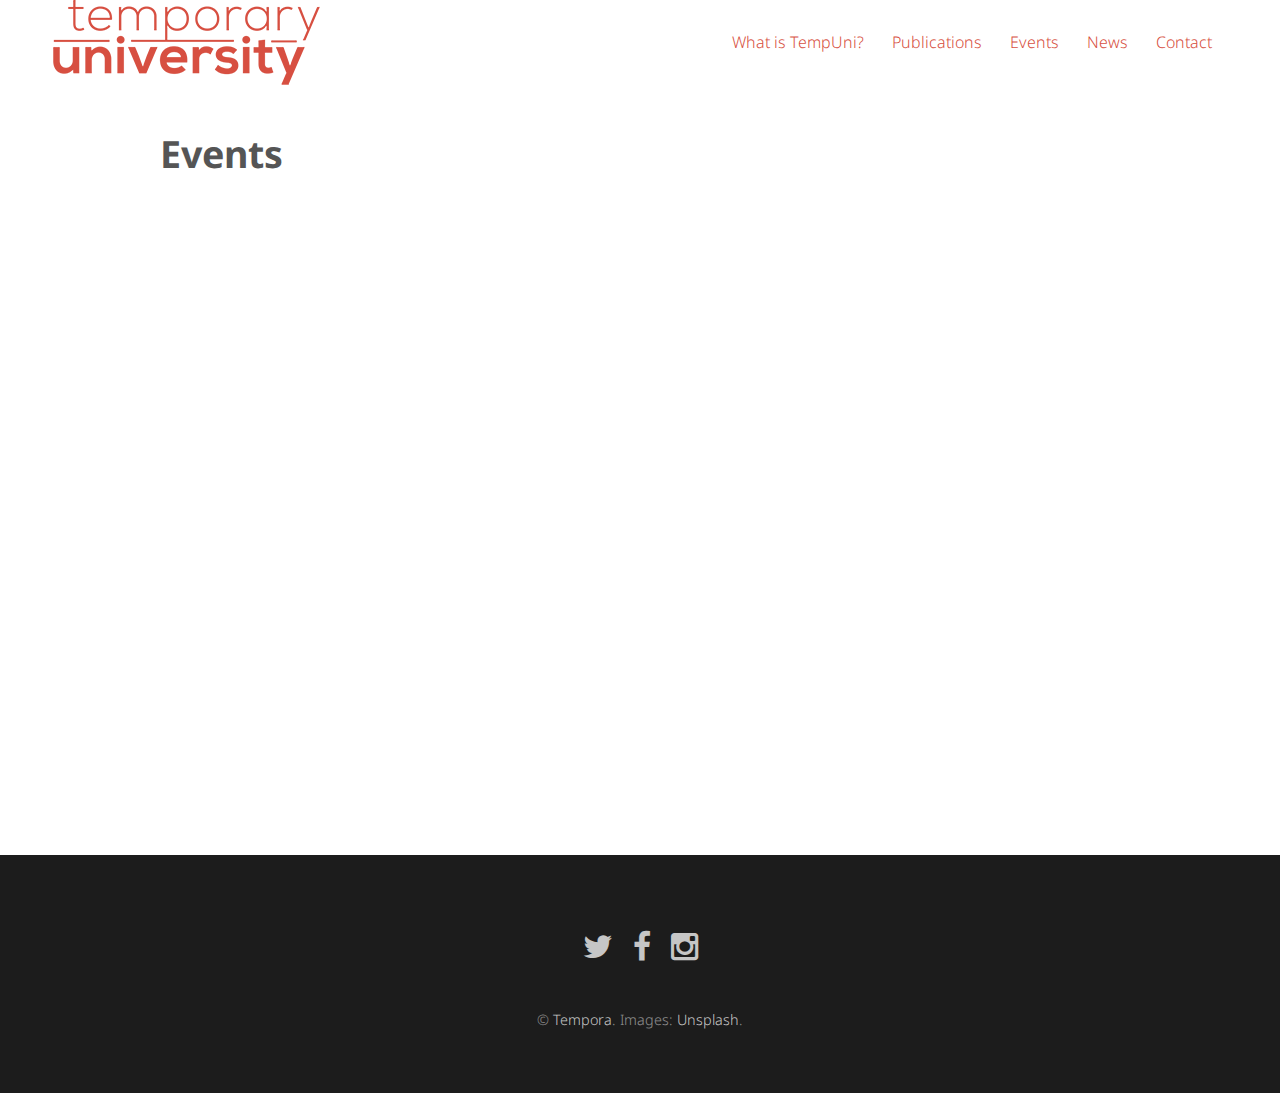
==== events.html @ 30e392e6 "Add Draft Page" ====
<!DOCTYPE HTML>
<!--
	Binary by TEMPLATED
	templated.co @templatedco
	Released for free under the Creative Commons Attribution 3.0 license (templated.co/license)
-->
<html>
	<head>
		<title>Temporary University</title>
		<meta charset="utf-8" />
		<meta name="viewport" content="width=device-width, initial-scale=1" />
		<link href="https://fonts.googleapis.com/css?family=Droid+Sans" rel="stylesheet" />
		<link rel="stylesheet" href="assets/css/main.css" />
	</head>
	<body>

		<!-- Header -->
			<header id="header">
				<a href="index.html" class="logo">
					<img src="images/logo.png" alt="" />
				</a>
				<nav>
					<a href="index.html">What is TempUni?</a>
					<a href="generic.html">Publications</a>
					<a href="events.html">Events</a>
					<a href="generic.html">News</a>
					<a href="generic.html">Contact</a>
					<!-- <a href="#menu">Menu</a> -->
				</nav>
			</header>

		<!-- Nav -->
			<nav id="menu">
				<ul class="links">
					<li><a href="index.html">Home</a></li>
					<li><a href="generic.html">Generic</a></li>
					<li><a href="elements.html">Elements</a></li>
				</ul>
			</nav>

		<!-- Main -->
			<section id="main">
				<div class="inner">
					<header>
						<h1>Events</h1>
					</header>
					<iframe src="https://calendar.google.com/calendar/embed?src=temporary.university%40gmail.com&ctz=Europe/Berlin" style="border: 0" width="100%" height="600" frameborder="0" scrolling="no"></iframe>
				</div>
			</section>

		<!-- Footer -->
			<footer id="footer">
				<ul class="icons">
					<li><a href="#" class="icon fa-twitter"><span class="label">Twitter</span></a></li>
					<li><a href="#" class="icon fa-facebook"><span class="label">Facebook</span></a></li>
					<li><a href="#" class="icon fa-instagram"><span class="label">Instagram</span></a></li>
				</ul>
				<div class="copyright">
					&copy; <a href="https://www.temporaryuniversity.com">Tempora</a>. Images: <a href="https://unsplash.com">Unsplash</a>.
				</div>
			</footer>

		<!-- Scripts -->
			<script src="assets/js/jquery.min.js"></script>
			<script src="assets/js/jquery.scrolly.min.js"></script>
			<script src="assets/js/skel.min.js"></script>
			<script src="assets/js/util.js"></script>
			<script src="assets/js/main.js"></script>

	</body>
</html>
---- assets/css/main.css ----
@charset "UTF-8";
@import url(font-awesome.min.css);
@import url("https://fonts.googleapis.com/css?family=Lato:300,700,300italic,700italic");

/*
	Binary by TEMPLATED
	templated.co @templatedco
	Released for free under the Creative Commons Attribution 3.0 license (templated.co/license)
*/

/* Reset */

	html, body, div, span, applet, object, iframe, h1, h2, h3, h4, h5, h6, p, blockquote, pre, a, abbr, acronym, address, big, cite, code, del, dfn, em, img, ins, kbd, q, s, samp, small, strike, strong, sub, sup, tt, var, b, u, i, center, dl, dt, dd, ol, ul, li, fieldset, form, label, legend, table, caption, tbody, tfoot, thead, tr, th, td, article, aside, canvas, details, embed, figure, figcaption, footer, header, hgroup, menu, nav, output, ruby, section, summary, time, mark, audio, video {
		margin: 0;
		padding: 0;
		border: 0;
		font-size: 100%;
		font: inherit;
		vertical-align: baseline;
	}

	article, aside, details, figcaption, figure, footer, header, hgroup, menu, nav, section {
		display: block;
	}

	body {
		line-height: 1;
	}

	ol, ul {
		list-style: none;
	}

	blockquote, q {
		quotes: none;
	}

	blockquote:before, blockquote:after, q:before, q:after {
		content: '';
		content: none;
	}

	table {
		border-collapse: collapse;
		border-spacing: 0;
	}

	body {
		-webkit-text-size-adjust: none;
	}

/* Box Model */

	*, *:before, *:after {
		-moz-box-sizing: border-box;
		-webkit-box-sizing: border-box;
		box-sizing: border-box;
	}

/* Containers */

	.container {
		margin-left: auto;
		margin-right: auto;
	}

	.container.\31 25\25 {
		width: 100%;
		max-width: 100em;
		min-width: 80em;
	}

	.container.\37 5\25 {
		width: 60em;
	}

	.container.\35 0\25 {
		width: 40em;
	}

	.container.\32 5\25 {
		width: 20em;
	}

	.container {
		width: 80em;
	}

	@media screen and (max-width: 1680px) {

		.container.\31 25\25 {
			width: 100%;
			max-width: 100em;
			min-width: 80em;
		}

		.container.\37 5\25 {
			width: 60em;
		}

		.container.\35 0\25 {
			width: 40em;
		}

		.container.\32 5\25 {
			width: 20em;
		}

		.container {
			width: 80em;
		}

	}

	@media screen and (max-width: 1280px) {

		.container.\31 25\25 {
			width: 100%;
			max-width: 81.25em;
			min-width: 65em;
		}

		.container.\37 5\25 {
			width: 48.75em;
		}

		.container.\35 0\25 {
			width: 32.5em;
		}

		.container.\32 5\25 {
			width: 16.25em;
		}

		.container {
			width: 65em;
		}

	}

	@media screen and (max-width: 980px) {

		.container.\31 25\25 {
			width: 100%;
			max-width: 112.5%;
			min-width: 90%;
		}

		.container.\37 5\25 {
			width: 67.5%;
		}

		.container.\35 0\25 {
			width: 45%;
		}

		.container.\32 5\25 {
			width: 22.5%;
		}

		.container {
			width: 90%;
		}

	}

	@media screen and (max-width: 736px) {

		.container.\31 25\25 {
			width: 100%;
			max-width: 112.5%;
			min-width: 90%;
		}

		.container.\37 5\25 {
			width: 67.5%;
		}

		.container.\35 0\25 {
			width: 45%;
		}

		.container.\32 5\25 {
			width: 22.5%;
		}

		.container {
			width: 90% !important;
		}

	}

	@media screen and (max-width: 480px) {

		.container.\31 25\25 {
			width: 100%;
			max-width: 112.5%;
			min-width: 90%;
		}

		.container.\37 5\25 {
			width: 67.5%;
		}

		.container.\35 0\25 {
			width: 45%;
		}

		.container.\32 5\25 {
			width: 22.5%;
		}

		.container {
			width: 90% !important;
		}

	}

/* Grid */

	.row {
		border-bottom: solid 1px transparent;
		-moz-box-sizing: border-box;
		-webkit-box-sizing: border-box;
		box-sizing: border-box;
	}

	.row > * {
		float: left;
		-moz-box-sizing: border-box;
		-webkit-box-sizing: border-box;
		box-sizing: border-box;
	}

	.row:after, .row:before {
		content: '';
		display: block;
		clear: both;
		height: 0;
	}

	.row.uniform > * > :first-child {
		margin-top: 0;
	}

	.row.uniform > * > :last-child {
		margin-bottom: 0;
	}

	.row.\30 \25 > * {
		padding: 0 0 0 0em;
	}

	.row.\30 \25 {
		margin: 0 0 -1px 0em;
	}

	.row.uniform.\30 \25 > * {
		padding: 0em 0 0 0em;
	}

	.row.uniform.\30 \25 {
		margin: 0em 0 -1px 0em;
	}

	.row > * {
		padding: 0 0 0 2em;
	}

	.row {
		margin: 0 0 -1px -2em;
	}

	.row.uniform > * {
		padding: 2em 0 0 2em;
	}

	.row.uniform {
		margin: -2em 0 -1px -2em;
	}

	.row.\32 00\25 > * {
		padding: 0 0 0 4em;
	}

	.row.\32 00\25 {
		margin: 0 0 -1px -4em;
	}

	.row.uniform.\32 00\25 > * {
		padding: 4em 0 0 4em;
	}

	.row.uniform.\32 00\25 {
		margin: -4em 0 -1px -4em;
	}

	.row.\31 50\25 > * {
		padding: 0 0 0 3em;
	}

	.row.\31 50\25 {
		margin: 0 0 -1px -3em;
	}

	.row.uniform.\31 50\25 > * {
		padding: 3em 0 0 3em;
	}

	.row.uniform.\31 50\25 {
		margin: -3em 0 -1px -3em;
	}

	.row.\35 0\25 > * {
		padding: 0 0 0 1em;
	}

	.row.\35 0\25 {
		margin: 0 0 -1px -1em;
	}

	.row.uniform.\35 0\25 > * {
		padding: 1em 0 0 1em;
	}

	.row.uniform.\35 0\25 {
		margin: -1em 0 -1px -1em;
	}

	.row.\32 5\25 > * {
		padding: 0 0 0 0.5em;
	}

	.row.\32 5\25 {
		margin: 0 0 -1px -0.5em;
	}

	.row.uniform.\32 5\25 > * {
		padding: 0.5em 0 0 0.5em;
	}

	.row.uniform.\32 5\25 {
		margin: -0.5em 0 -1px -0.5em;
	}

	.\31 2u, .\31 2u\24 {
		width: 100%;
		clear: none;
		margin-left: 0;
	}

	.\31 1u, .\31 1u\24 {
		width: 91.6666666667%;
		clear: none;
		margin-left: 0;
	}

	.\31 0u, .\31 0u\24 {
		width: 83.3333333333%;
		clear: none;
		margin-left: 0;
	}

	.\39 u, .\39 u\24 {
		width: 75%;
		clear: none;
		margin-left: 0;
	}

	.\38 u, .\38 u\24 {
		width: 66.6666666667%;
		clear: none;
		margin-left: 0;
	}

	.\37 u, .\37 u\24 {
		width: 58.3333333333%;
		clear: none;
		margin-left: 0;
	}

	.\36 u, .\36 u\24 {
		width: 50%;
		clear: none;
		margin-left: 0;
	}

	.\35 u, .\35 u\24 {
		width: 41.6666666667%;
		clear: none;
		margin-left: 0;
	}

	.\34 u, .\34 u\24 {
		width: 33.3333333333%;
		clear: none;
		margin-left: 0;
	}

	.\33 u, .\33 u\24 {
		width: 25%;
		clear: none;
		margin-left: 0;
	}

	.\32 u, .\32 u\24 {
		width: 16.6666666667%;
		clear: none;
		margin-left: 0;
	}

	.\31 u, .\31 u\24 {
		width: 8.3333333333%;
		clear: none;
		margin-left: 0;
	}

	.\31 2u\24 + *,
	.\31 1u\24 + *,
	.\31 0u\24 + *,
	.\39 u\24 + *,
	.\38 u\24 + *,
	.\37 u\24 + *,
	.\36 u\24 + *,
	.\35 u\24 + *,
	.\34 u\24 + *,
	.\33 u\24 + *,
	.\32 u\24 + *,
	.\31 u\24 + * {
		clear: left;
	}

	.\-11u {
		margin-left: 91.66667%;
	}

	.\-10u {
		margin-left: 83.33333%;
	}

	.\-9u {
		margin-left: 75%;
	}

	.\-8u {
		margin-left: 66.66667%;
	}

	.\-7u {
		margin-left: 58.33333%;
	}

	.\-6u {
		margin-left: 50%;
	}

	.\-5u {
		margin-left: 41.66667%;
	}

	.\-4u {
		margin-left: 33.33333%;
	}

	.\-3u {
		margin-left: 25%;
	}

	.\-2u {
		margin-left: 16.66667%;
	}

	.\-1u {
		margin-left: 8.33333%;
	}

	@media screen and (max-width: 1680px) {

		.row > * {
			padding: 0 0 0 2em;
		}

		.row {
			margin: 0 0 -1px -2em;
		}

		.row.uniform > * {
			padding: 2em 0 0 2em;
		}

		.row.uniform {
			margin: -2em 0 -1px -2em;
		}

		.row.\32 00\25 > * {
			padding: 0 0 0 4em;
		}

		.row.\32 00\25 {
			margin: 0 0 -1px -4em;
		}

		.row.uniform.\32 00\25 > * {
			padding: 4em 0 0 4em;
		}

		.row.uniform.\32 00\25 {
			margin: -4em 0 -1px -4em;
		}

		.row.\31 50\25 > * {
			padding: 0 0 0 3em;
		}

		.row.\31 50\25 {
			margin: 0 0 -1px -3em;
		}

		.row.uniform.\31 50\25 > * {
			padding: 3em 0 0 3em;
		}

		.row.uniform.\31 50\25 {
			margin: -3em 0 -1px -3em;
		}

		.row.\35 0\25 > * {
			padding: 0 0 0 1em;
		}

		.row.\35 0\25 {
			margin: 0 0 -1px -1em;
		}

		.row.uniform.\35 0\25 > * {
			padding: 1em 0 0 1em;
		}

		.row.uniform.\35 0\25 {
			margin: -1em 0 -1px -1em;
		}

		.row.\32 5\25 > * {
			padding: 0 0 0 0.5em;
		}

		.row.\32 5\25 {
			margin: 0 0 -1px -0.5em;
		}

		.row.uniform.\32 5\25 > * {
			padding: 0.5em 0 0 0.5em;
		}

		.row.uniform.\32 5\25 {
			margin: -0.5em 0 -1px -0.5em;
		}

		.\31 2u\28xlarge\29, .\31 2u\24\28xlarge\29 {
			width: 100%;
			clear: none;
			margin-left: 0;
		}

		.\31 1u\28xlarge\29, .\31 1u\24\28xlarge\29 {
			width: 91.6666666667%;
			clear: none;
			margin-left: 0;
		}

		.\31 0u\28xlarge\29, .\31 0u\24\28xlarge\29 {
			width: 83.3333333333%;
			clear: none;
			margin-left: 0;
		}

		.\39 u\28xlarge\29, .\39 u\24\28xlarge\29 {
			width: 75%;
			clear: none;
			margin-left: 0;
		}

		.\38 u\28xlarge\29, .\38 u\24\28xlarge\29 {
			width: 66.6666666667%;
			clear: none;
			margin-left: 0;
		}

		.\37 u\28xlarge\29, .\37 u\24\28xlarge\29 {
			width: 58.3333333333%;
			clear: none;
			margin-left: 0;
		}

		.\36 u\28xlarge\29, .\36 u\24\28xlarge\29 {
			width: 50%;
			clear: none;
			margin-left: 0;
		}

		.\35 u\28xlarge\29, .\35 u\24\28xlarge\29 {
			width: 41.6666666667%;
			clear: none;
			margin-left: 0;
		}

		.\34 u\28xlarge\29, .\34 u\24\28xlarge\29 {
			width: 33.3333333333%;
			clear: none;
			margin-left: 0;
		}

		.\33 u\28xlarge\29, .\33 u\24\28xlarge\29 {
			width: 25%;
			clear: none;
			margin-left: 0;
		}

		.\32 u\28xlarge\29, .\32 u\24\28xlarge\29 {
			width: 16.6666666667%;
			clear: none;
			margin-left: 0;
		}

		.\31 u\28xlarge\29, .\31 u\24\28xlarge\29 {
			width: 8.3333333333%;
			clear: none;
			margin-left: 0;
		}

		.\31 2u\24\28xlarge\29 + *,
		.\31 1u\24\28xlarge\29 + *,
		.\31 0u\24\28xlarge\29 + *,
		.\39 u\24\28xlarge\29 + *,
		.\38 u\24\28xlarge\29 + *,
		.\37 u\24\28xlarge\29 + *,
		.\36 u\24\28xlarge\29 + *,
		.\35 u\24\28xlarge\29 + *,
		.\34 u\24\28xlarge\29 + *,
		.\33 u\24\28xlarge\29 + *,
		.\32 u\24\28xlarge\29 + *,
		.\31 u\24\28xlarge\29 + * {
			clear: left;
		}

		.\-11u\28xlarge\29 {
			margin-left: 91.66667%;
		}

		.\-10u\28xlarge\29 {
			margin-left: 83.33333%;
		}

		.\-9u\28xlarge\29 {
			margin-left: 75%;
		}

		.\-8u\28xlarge\29 {
			margin-left: 66.66667%;
		}

		.\-7u\28xlarge\29 {
			margin-left: 58.33333%;
		}

		.\-6u\28xlarge\29 {
			margin-left: 50%;
		}

		.\-5u\28xlarge\29 {
			margin-left: 41.66667%;
		}

		.\-4u\28xlarge\29 {
			margin-left: 33.33333%;
		}

		.\-3u\28xlarge\29 {
			margin-left: 25%;
		}

		.\-2u\28xlarge\29 {
			margin-left: 16.66667%;
		}

		.\-1u\28xlarge\29 {
			margin-left: 8.33333%;
		}

	}

	@media screen and (max-width: 1280px) {

		.row > * {
			padding: 0 0 0 1.5em;
		}

		.row {
			margin: 0 0 -1px -1.5em;
		}

		.row.uniform > * {
			padding: 1.5em 0 0 1.5em;
		}

		.row.uniform {
			margin: -1.5em 0 -1px -1.5em;
		}

		.row.\32 00\25 > * {
			padding: 0 0 0 3em;
		}

		.row.\32 00\25 {
			margin: 0 0 -1px -3em;
		}

		.row.uniform.\32 00\25 > * {
			padding: 3em 0 0 3em;
		}

		.row.uniform.\32 00\25 {
			margin: -3em 0 -1px -3em;
		}

		.row.\31 50\25 > * {
			padding: 0 0 0 2.25em;
		}

		.row.\31 50\25 {
			margin: 0 0 -1px -2.25em;
		}

		.row.uniform.\31 50\25 > * {
			padding: 2.25em 0 0 2.25em;
		}

		.row.uniform.\31 50\25 {
			margin: -2.25em 0 -1px -2.25em;
		}

		.row.\35 0\25 > * {
			padding: 0 0 0 0.75em;
		}

		.row.\35 0\25 {
			margin: 0 0 -1px -0.75em;
		}

		.row.uniform.\35 0\25 > * {
			padding: 0.75em 0 0 0.75em;
		}

		.row.uniform.\35 0\25 {
			margin: -0.75em 0 -1px -0.75em;
		}

		.row.\32 5\25 > * {
			padding: 0 0 0 0.375em;
		}

		.row.\32 5\25 {
			margin: 0 0 -1px -0.375em;
		}

		.row.uniform.\32 5\25 > * {
			padding: 0.375em 0 0 0.375em;
		}

		.row.uniform.\32 5\25 {
			margin: -0.375em 0 -1px -0.375em;
		}

		.\31 2u\28large\29, .\31 2u\24\28large\29 {
			width: 100%;
			clear: none;
			margin-left: 0;
		}

		.\31 1u\28large\29, .\31 1u\24\28large\29 {
			width: 91.6666666667%;
			clear: none;
			margin-left: 0;
		}

		.\31 0u\28large\29, .\31 0u\24\28large\29 {
			width: 83.3333333333%;
			clear: none;
			margin-left: 0;
		}

		.\39 u\28large\29, .\39 u\24\28large\29 {
			width: 75%;
			clear: none;
			margin-left: 0;
		}

		.\38 u\28large\29, .\38 u\24\28large\29 {
			width: 66.6666666667%;
			clear: none;
			margin-left: 0;
		}

		.\37 u\28large\29, .\37 u\24\28large\29 {
			width: 58.3333333333%;
			clear: none;
			margin-left: 0;
		}

		.\36 u\28large\29, .\36 u\24\28large\29 {
			width: 50%;
			clear: none;
			margin-left: 0;
		}

		.\35 u\28large\29, .\35 u\24\28large\29 {
			width: 41.6666666667%;
			clear: none;
			margin-left: 0;
		}

		.\34 u\28large\29, .\34 u\24\28large\29 {
			width: 33.3333333333%;
			clear: none;
			margin-left: 0;
		}

		.\33 u\28large\29, .\33 u\24\28large\29 {
			width: 25%;
			clear: none;
			margin-left: 0;
		}

		.\32 u\28large\29, .\32 u\24\28large\29 {
			width: 16.6666666667%;
			clear: none;
			margin-left: 0;
		}

		.\31 u\28large\29, .\31 u\24\28large\29 {
			width: 8.3333333333%;
			clear: none;
			margin-left: 0;
		}

		.\31 2u\24\28large\29 + *,
		.\31 1u\24\28large\29 + *,
		.\31 0u\24\28large\29 + *,
		.\39 u\24\28large\29 + *,
		.\38 u\24\28large\29 + *,
		.\37 u\24\28large\29 + *,
		.\36 u\24\28large\29 + *,
		.\35 u\24\28large\29 + *,
		.\34 u\24\28large\29 + *,
		.\33 u\24\28large\29 + *,
		.\32 u\24\28large\29 + *,
		.\31 u\24\28large\29 + * {
			clear: left;
		}

		.\-11u\28large\29 {
			margin-left: 91.66667%;
		}

		.\-10u\28large\29 {
			margin-left: 83.33333%;
		}

		.\-9u\28large\29 {
			margin-left: 75%;
		}

		.\-8u\28large\29 {
			margin-left: 66.66667%;
		}

		.\-7u\28large\29 {
			margin-left: 58.33333%;
		}

		.\-6u\28large\29 {
			margin-left: 50%;
		}

		.\-5u\28large\29 {
			margin-left: 41.66667%;
		}

		.\-4u\28large\29 {
			margin-left: 33.33333%;
		}

		.\-3u\28large\29 {
			margin-left: 25%;
		}

		.\-2u\28large\29 {
			margin-left: 16.66667%;
		}

		.\-1u\28large\29 {
			margin-left: 8.33333%;
		}

	}

	@media screen and (max-width: 980px) {

		.row > * {
			padding: 0 0 0 1.5em;
		}

		.row {
			margin: 0 0 -1px -1.5em;
		}

		.row.uniform > * {
			padding: 1.5em 0 0 1.5em;
		}

		.row.uniform {
			margin: -1.5em 0 -1px -1.5em;
		}

		.row.\32 00\25 > * {
			padding: 0 0 0 3em;
		}

		.row.\32 00\25 {
			margin: 0 0 -1px -3em;
		}

		.row.uniform.\32 00\25 > * {
			padding: 3em 0 0 3em;
		}

		.row.uniform.\32 00\25 {
			margin: -3em 0 -1px -3em;
		}

		.row.\31 50\25 > * {
			padding: 0 0 0 2.25em;
		}

		.row.\31 50\25 {
			margin: 0 0 -1px -2.25em;
		}

		.row.uniform.\31 50\25 > * {
			padding: 2.25em 0 0 2.25em;
		}

		.row.uniform.\31 50\25 {
			margin: -2.25em 0 -1px -2.25em;
		}

		.row.\35 0\25 > * {
			padding: 0 0 0 0.75em;
		}

		.row.\35 0\25 {
			margin: 0 0 -1px -0.75em;
		}

		.row.uniform.\35 0\25 > * {
			padding: 0.75em 0 0 0.75em;
		}

		.row.uniform.\35 0\25 {
			margin: -0.75em 0 -1px -0.75em;
		}

		.row.\32 5\25 > * {
			padding: 0 0 0 0.375em;
		}

		.row.\32 5\25 {
			margin: 0 0 -1px -0.375em;
		}

		.row.uniform.\32 5\25 > * {
			padding: 0.375em 0 0 0.375em;
		}

		.row.uniform.\32 5\25 {
			margin: -0.375em 0 -1px -0.375em;
		}

		.\31 2u\28medium\29, .\31 2u\24\28medium\29 {
			width: 100%;
			clear: none;
			margin-left: 0;
		}

		.\31 1u\28medium\29, .\31 1u\24\28medium\29 {
			width: 91.6666666667%;
			clear: none;
			margin-left: 0;
		}

		.\31 0u\28medium\29, .\31 0u\24\28medium\29 {
			width: 83.3333333333%;
			clear: none;
			margin-left: 0;
		}

		.\39 u\28medium\29, .\39 u\24\28medium\29 {
			width: 75%;
			clear: none;
			margin-left: 0;
		}

		.\38 u\28medium\29, .\38 u\24\28medium\29 {
			width: 66.6666666667%;
			clear: none;
			margin-left: 0;
		}

		.\37 u\28medium\29, .\37 u\24\28medium\29 {
			width: 58.3333333333%;
			clear: none;
			margin-left: 0;
		}

		.\36 u\28medium\29, .\36 u\24\28medium\29 {
			width: 50%;
			clear: none;
			margin-left: 0;
		}

		.\35 u\28medium\29, .\35 u\24\28medium\29 {
			width: 41.6666666667%;
			clear: none;
			margin-left: 0;
		}

		.\34 u\28medium\29, .\34 u\24\28medium\29 {
			width: 33.3333333333%;
			clear: none;
			margin-left: 0;
		}

		.\33 u\28medium\29, .\33 u\24\28medium\29 {
			width: 25%;
			clear: none;
			margin-left: 0;
		}

		.\32 u\28medium\29, .\32 u\24\28medium\29 {
			width: 16.6666666667%;
			clear: none;
			margin-left: 0;
		}

		.\31 u\28medium\29, .\31 u\24\28medium\29 {
			width: 8.3333333333%;
			clear: none;
			margin-left: 0;
		}

		.\31 2u\24\28medium\29 + *,
		.\31 1u\24\28medium\29 + *,
		.\31 0u\24\28medium\29 + *,
		.\39 u\24\28medium\29 + *,
		.\38 u\24\28medium\29 + *,
		.\37 u\24\28medium\29 + *,
		.\36 u\24\28medium\29 + *,
		.\35 u\24\28medium\29 + *,
		.\34 u\24\28medium\29 + *,
		.\33 u\24\28medium\29 + *,
		.\32 u\24\28medium\29 + *,
		.\31 u\24\28medium\29 + * {
			clear: left;
		}

		.\-11u\28medium\29 {
			margin-left: 91.66667%;
		}

		.\-10u\28medium\29 {
			margin-left: 83.33333%;
		}

		.\-9u\28medium\29 {
			margin-left: 75%;
		}

		.\-8u\28medium\29 {
			margin-left: 66.66667%;
		}

		.\-7u\28medium\29 {
			margin-left: 58.33333%;
		}

		.\-6u\28medium\29 {
			margin-left: 50%;
		}

		.\-5u\28medium\29 {
			margin-left: 41.66667%;
		}

		.\-4u\28medium\29 {
			margin-left: 33.33333%;
		}

		.\-3u\28medium\29 {
			margin-left: 25%;
		}

		.\-2u\28medium\29 {
			margin-left: 16.66667%;
		}

		.\-1u\28medium\29 {
			margin-left: 8.33333%;
		}

	}

	@media screen and (max-width: 736px) {

		.row > * {
			padding: 0 0 0 1.25em;
		}

		.row {
			margin: 0 0 -1px -1.25em;
		}

		.row.uniform > * {
			padding: 1.25em 0 0 1.25em;
		}

		.row.uniform {
			margin: -1.25em 0 -1px -1.25em;
		}

		.row.\32 00\25 > * {
			padding: 0 0 0 2.5em;
		}

		.row.\32 00\25 {
			margin: 0 0 -1px -2.5em;
		}

		.row.uniform.\32 00\25 > * {
			padding: 2.5em 0 0 2.5em;
		}

		.row.uniform.\32 00\25 {
			margin: -2.5em 0 -1px -2.5em;
		}

		.row.\31 50\25 > * {
			padding: 0 0 0 1.875em;
		}

		.row.\31 50\25 {
			margin: 0 0 -1px -1.875em;
		}

		.row.uniform.\31 50\25 > * {
			padding: 1.875em 0 0 1.875em;
		}

		.row.uniform.\31 50\25 {
			margin: -1.875em 0 -1px -1.875em;
		}

		.row.\35 0\25 > * {
			padding: 0 0 0 0.625em;
		}

		.row.\35 0\25 {
			margin: 0 0 -1px -0.625em;
		}

		.row.uniform.\35 0\25 > * {
			padding: 0.625em 0 0 0.625em;
		}

		.row.uniform.\35 0\25 {
			margin: -0.625em 0 -1px -0.625em;
		}

		.row.\32 5\25 > * {
			padding: 0 0 0 0.3125em;
		}

		.row.\32 5\25 {
			margin: 0 0 -1px -0.3125em;
		}

		.row.uniform.\32 5\25 > * {
			padding: 0.3125em 0 0 0.3125em;
		}

		.row.uniform.\32 5\25 {
			margin: -0.3125em 0 -1px -0.3125em;
		}

		.\31 2u\28small\29, .\31 2u\24\28small\29 {
			width: 100%;
			clear: none;
			margin-left: 0;
		}

		.\31 1u\28small\29, .\31 1u\24\28small\29 {
			width: 91.6666666667%;
			clear: none;
			margin-left: 0;
		}

		.\31 0u\28small\29, .\31 0u\24\28small\29 {
			width: 83.3333333333%;
			clear: none;
			margin-left: 0;
		}

		.\39 u\28small\29, .\39 u\24\28small\29 {
			width: 75%;
			clear: none;
			margin-left: 0;
		}

		.\38 u\28small\29, .\38 u\24\28small\29 {
			width: 66.6666666667%;
			clear: none;
			margin-left: 0;
		}

		.\37 u\28small\29, .\37 u\24\28small\29 {
			width: 58.3333333333%;
			clear: none;
			margin-left: 0;
		}

		.\36 u\28small\29, .\36 u\24\28small\29 {
			width: 50%;
			clear: none;
			margin-left: 0;
		}

		.\35 u\28small\29, .\35 u\24\28small\29 {
			width: 41.6666666667%;
			clear: none;
			margin-left: 0;
		}

		.\34 u\28small\29, .\34 u\24\28small\29 {
			width: 33.3333333333%;
			clear: none;
			margin-left: 0;
		}

		.\33 u\28small\29, .\33 u\24\28small\29 {
			width: 25%;
			clear: none;
			margin-left: 0;
		}

		.\32 u\28small\29, .\32 u\24\28small\29 {
			width: 16.6666666667%;
			clear: none;
			margin-left: 0;
		}

		.\31 u\28small\29, .\31 u\24\28small\29 {
			width: 8.3333333333%;
			clear: none;
			margin-left: 0;
		}

		.\31 2u\24\28small\29 + *,
		.\31 1u\24\28small\29 + *,
		.\31 0u\24\28small\29 + *,
		.\39 u\24\28small\29 + *,
		.\38 u\24\28small\29 + *,
		.\37 u\24\28small\29 + *,
		.\36 u\24\28small\29 + *,
		.\35 u\24\28small\29 + *,
		.\34 u\24\28small\29 + *,
		.\33 u\24\28small\29 + *,
		.\32 u\24\28small\29 + *,
		.\31 u\24\28small\29 + * {
			clear: left;
		}

		.\-11u\28small\29 {
			margin-left: 91.66667%;
		}

		.\-10u\28small\29 {
			margin-left: 83.33333%;
		}

		.\-9u\28small\29 {
			margin-left: 75%;
		}

		.\-8u\28small\29 {
			margin-left: 66.66667%;
		}

		.\-7u\28small\29 {
			margin-left: 58.33333%;
		}

		.\-6u\28small\29 {
			margin-left: 50%;
		}

		.\-5u\28small\29 {
			margin-left: 41.66667%;
		}

		.\-4u\28small\29 {
			margin-left: 33.33333%;
		}

		.\-3u\28small\29 {
			margin-left: 25%;
		}

		.\-2u\28small\29 {
			margin-left: 16.66667%;
		}

		.\-1u\28small\29 {
			margin-left: 8.33333%;
		}

	}

	@media screen and (max-width: 480px) {

		.row > * {
			padding: 0 0 0 1.25em;
		}

		.row {
			margin: 0 0 -1px -1.25em;
		}

		.row.uniform > * {
			padding: 1.25em 0 0 1.25em;
		}

		.row.uniform {
			margin: -1.25em 0 -1px -1.25em;
		}

		.row.\32 00\25 > * {
			padding: 0 0 0 2.5em;
		}

		.row.\32 00\25 {
			margin: 0 0 -1px -2.5em;
		}

		.row.uniform.\32 00\25 > * {
			padding: 2.5em 0 0 2.5em;
		}

		.row.uniform.\32 00\25 {
			margin: -2.5em 0 -1px -2.5em;
		}

		.row.\31 50\25 > * {
			padding: 0 0 0 1.875em;
		}

		.row.\31 50\25 {
			margin: 0 0 -1px -1.875em;
		}

		.row.uniform.\31 50\25 > * {
			padding: 1.875em 0 0 1.875em;
		}

		.row.uniform.\31 50\25 {
			margin: -1.875em 0 -1px -1.875em;
		}

		.row.\35 0\25 > * {
			padding: 0 0 0 0.625em;
		}

		.row.\35 0\25 {
			margin: 0 0 -1px -0.625em;
		}

		.row.uniform.\35 0\25 > * {
			padding: 0.625em 0 0 0.625em;
		}

		.row.uniform.\35 0\25 {
			margin: -0.625em 0 -1px -0.625em;
		}

		.row.\32 5\25 > * {
			padding: 0 0 0 0.3125em;
		}

		.row.\32 5\25 {
			margin: 0 0 -1px -0.3125em;
		}

		.row.uniform.\32 5\25 > * {
			padding: 0.3125em 0 0 0.3125em;
		}

		.row.uniform.\32 5\25 {
			margin: -0.3125em 0 -1px -0.3125em;
		}

		.\31 2u\28xsmall\29, .\31 2u\24\28xsmall\29 {
			width: 100%;
			clear: none;
			margin-left: 0;
		}

		.\31 1u\28xsmall\29, .\31 1u\24\28xsmall\29 {
			width: 91.6666666667%;
			clear: none;
			margin-left: 0;
		}

		.\31 0u\28xsmall\29, .\31 0u\24\28xsmall\29 {
			width: 83.3333333333%;
			clear: none;
			margin-left: 0;
		}

		.\39 u\28xsmall\29, .\39 u\24\28xsmall\29 {
			width: 75%;
			clear: none;
			margin-left: 0;
		}

		.\38 u\28xsmall\29, .\38 u\24\28xsmall\29 {
			width: 66.6666666667%;
			clear: none;
			margin-left: 0;
		}

		.\37 u\28xsmall\29, .\37 u\24\28xsmall\29 {
			width: 58.3333333333%;
			clear: none;
			margin-left: 0;
		}

		.\36 u\28xsmall\29, .\36 u\24\28xsmall\29 {
			width: 50%;
			clear: none;
			margin-left: 0;
		}

		.\35 u\28xsmall\29, .\35 u\24\28xsmall\29 {
			width: 41.6666666667%;
			clear: none;
			margin-left: 0;
		}

		.\34 u\28xsmall\29, .\34 u\24\28xsmall\29 {
			width: 33.3333333333%;
			clear: none;
			margin-left: 0;
		}

		.\33 u\28xsmall\29, .\33 u\24\28xsmall\29 {
			width: 25%;
			clear: none;
			margin-left: 0;
		}

		.\32 u\28xsmall\29, .\32 u\24\28xsmall\29 {
			width: 16.6666666667%;
			clear: none;
			margin-left: 0;
		}

		.\31 u\28xsmall\29, .\31 u\24\28xsmall\29 {
			width: 8.3333333333%;
			clear: none;
			margin-left: 0;
		}

		.\31 2u\24\28xsmall\29 + *,
		.\31 1u\24\28xsmall\29 + *,
		.\31 0u\24\28xsmall\29 + *,
		.\39 u\24\28xsmall\29 + *,
		.\38 u\24\28xsmall\29 + *,
		.\37 u\24\28xsmall\29 + *,
		.\36 u\24\28xsmall\29 + *,
		.\35 u\24\28xsmall\29 + *,
		.\34 u\24\28xsmall\29 + *,
		.\33 u\24\28xsmall\29 + *,
		.\32 u\24\28xsmall\29 + *,
		.\31 u\24\28xsmall\29 + * {
			clear: left;
		}

		.\-11u\28xsmall\29 {
			margin-left: 91.66667%;
		}

		.\-10u\28xsmall\29 {
			margin-left: 83.33333%;
		}

		.\-9u\28xsmall\29 {
			margin-left: 75%;
		}

		.\-8u\28xsmall\29 {
			margin-left: 66.66667%;
		}

		.\-7u\28xsmall\29 {
			margin-left: 58.33333%;
		}

		.\-6u\28xsmall\29 {
			margin-left: 50%;
		}

		.\-5u\28xsmall\29 {
			margin-left: 41.66667%;
		}

		.\-4u\28xsmall\29 {
			margin-left: 33.33333%;
		}

		.\-3u\28xsmall\29 {
			margin-left: 25%;
		}

		.\-2u\28xsmall\29 {
			margin-left: 16.66667%;
		}

		.\-1u\28xsmall\29 {
			margin-left: 8.33333%;
		}

	}

/* Basic */

	@-ms-viewport {
		width: device-width;
	}

	body {
		-ms-overflow-style: scrollbar;
	}

	@media screen and (max-width: 480px) {

		html, body {
			min-width: 320px;
		}

	}

	body {
		background: #fff;
	}

		body.is-loading *, body.is-loading *:before, body.is-loading *:after {
			-moz-animation: none !important;
			-webkit-animation: none !important;
			-ms-animation: none !important;
			animation: none !important;
			-moz-transition: none !important;
			-webkit-transition: none !important;
			-ms-transition: none !important;
			transition: none !important;
		}

/* Type */

	body {
		background-color: #fff;
		color: #444;
	}
	body {
		background-color: #fff;
		color: #444;
	}
	body, input, select, textarea {
		font-family: 'Droid Sans', "Lato", Arial, Helvetica, sans-serif;
		font-size: 16pt;
		font-weight: 300;
		line-height: 1.75;
	}

		@media screen and (max-width: 1680px) {

			body, input, select, textarea {
				font-size: 13pt;
			}

		}

		@media screen and (max-width: 1280px) {

			body, input, select, textarea {
				font-size: 12pt;
			}

		}

	a {
		text-decoration: none;
	}

		a:hover {
			text-decoration: underline;
		}

	strong, b {
		font-weight: 700;
	}

	em, i {
		font-style: italic;
	}

	p {
		margin: 0 0 2em 0;
	}

	h1, h2, h3, h4, h5, h6 {
		font-weight: 700;
		line-height: 1.25;
		margin: 0 0 1em 0;
	}

		h1 a, h2 a, h3 a, h4 a, h5 a, h6 a {
			color: inherit;
		}

	h1 {
		font-size: 2.35em;
	}

	h2 {
		font-size: 1.75em;
	}

	h3 {
		font-size: 1.35em;
	}

	h4 {
		font-size: 1.1em;
	}

	h5 {
		font-size: 0.9em;
	}

	h6 {
		font-size: 0.7em;
	}

	sub {
		font-size: 0.8em;
		position: relative;
		top: 0.5em;
	}

	sup {
		font-size: 0.8em;
		position: relative;
		top: -0.5em;
	}

	blockquote {
		border-left: solid 4px;
		font-style: italic;
		margin: 0 0 2em 0;
		padding: 0.5em 0 0.5em 2em;
	}

	code {
		border-radius: 0;
		border: solid 1px;
		font-family: "Courier New", monospace;
		font-size: 0.9em;
		margin: 0 0.25em;
		padding: 0.25em 0.65em;
	}

	pre {
		-webkit-overflow-scrolling: touch;
		font-family: "Courier New", monospace;
		font-size: 0.9em;
		margin: 0 0 2em 0;
	}

		pre code {
			display: block;
			line-height: 1.75;
			padding: 1em 1.5em;
			overflow-x: auto;
		}

	hr {
		border: 0;
		border-bottom: solid 1px;
		margin: 2em 0;
	}

		hr.major {
			margin: 3em 0;
		}

	.align-left {
		text-align: left;
	}

	.align-center {
		text-align: center;
	}

	.align-right {
		text-align: right;
	}

	input, select, textarea {
		color: #555;
	}

	a {
		color: #1abc9c;
	}

	strong, b {
		color: #555;
	}

	h1, h2, h3, h4, h5, h6 {
		color: #555;
	}

	blockquote {
		border-left-color: rgba(144, 144, 144, 0.25);
	}

	code {
		background: rgba(144, 144, 144, 0.075);
		border-color: rgba(144, 144, 144, 0.25);
	}

	hr {
		border-bottom-color: rgba(144, 144, 144, 0.25);
	}

/* Box */

	.box {
		border-radius: 0;
		border: solid 1px;
		margin-bottom: 2em;
		padding: 1.5em;
	}

		.box > :last-child,
		.box > :last-child > :last-child,
		.box > :last-child > :last-child > :last-child {
			margin-bottom: 0;
		}

		.box.alt {
			border: 0;
			border-radius: 0;
			padding: 0;
		}

	.box {
		border-color: rgba(144, 144, 144, 0.25);
	}

/* Button */

	input[type="submit"],
	input[type="reset"],
	input[type="button"],
	button,
	.button {
		-moz-appearance: none;
		-webkit-appearance: none;
		-ms-appearance: none;
		appearance: none;
		-moz-transition: background-color 0.2s ease-in-out, color 0.2s ease-in-out;
		-webkit-transition: background-color 0.2s ease-in-out, color 0.2s ease-in-out;
		-ms-transition: background-color 0.2s ease-in-out, color 0.2s ease-in-out;
		transition: background-color 0.2s ease-in-out, color 0.2s ease-in-out;
		border-radius: 0;
		border: 0;
		cursor: pointer;
		display: inline-block;
		font-weight: 700;
		height: 3em;
		line-height: 3em;
		padding: 0 2.5em;
		text-align: center;
		text-decoration: none;
		white-space: nowrap;
	}

		input[type="submit"]:hover,
		input[type="reset"]:hover,
		input[type="button"]:hover,
		button:hover,
		.button:hover {
			text-decoration: none;
		}

		input[type="submit"].icon,
		input[type="reset"].icon,
		input[type="button"].icon,
		button.icon,
		.button.icon {
			padding-left: 1.35em;
		}

			input[type="submit"].icon:before,
			input[type="reset"].icon:before,
			input[type="button"].icon:before,
			button.icon:before,
			.button.icon:before {
				margin-right: 0.5em;
			}

		input[type="submit"].fit,
		input[type="reset"].fit,
		input[type="button"].fit,
		button.fit,
		.button.fit {
			display: block;
			margin: 0 0 1em 0;
			width: 100%;
		}

		input[type="submit"].small,
		input[type="reset"].small,
		input[type="button"].small,
		button.small,
		.button.small {
			font-size: 0.8em;
		}

		input[type="submit"].big,
		input[type="reset"].big,
		input[type="button"].big,
		button.big,
		.button.big {
			font-size: 1.25em;
		}

		input[type="submit"].disabled, input[type="submit"]:disabled,
		input[type="reset"].disabled,
		input[type="reset"]:disabled,
		input[type="button"].disabled,
		input[type="button"]:disabled,
		button.disabled,
		button:disabled,
		.button.disabled,
		.button:disabled {
			-moz-pointer-events: none;
			-webkit-pointer-events: none;
			-ms-pointer-events: none;
			pointer-events: none;
			opacity: 0.25;
		}

		@media screen and (max-width: 480px) {

			input[type="submit"],
			input[type="reset"],
			input[type="button"],
			button,
			.button {
				padding: 0;
			}

		}

	input[type="submit"],
	input[type="reset"],
	input[type="button"],
	button,
	.button {
		background-color: #1abc9c;
		color: #fff !important;
	}

		input[type="submit"]:hover,
		input[type="reset"]:hover,
		input[type="button"]:hover,
		button:hover,
		.button:hover {
			background-color: #1dd2af;
		}

		input[type="submit"]:active,
		input[type="reset"]:active,
		input[type="button"]:active,
		button:active,
		.button:active {
			background-color: #17a689;
		}

		input[type="submit"].alt,
		input[type="reset"].alt,
		input[type="button"].alt,
		button.alt,
		.button.alt {
			background-color: transparent;
			box-shadow: inset 0 0 0 2px rgba(144, 144, 144, 0.25);
			color: #555 !important;
		}

			input[type="submit"].alt:hover,
			input[type="reset"].alt:hover,
			input[type="button"].alt:hover,
			button.alt:hover,
			.button.alt:hover {
				background-color: rgba(144, 144, 144, 0.075);
			}

			input[type="submit"].alt:active,
			input[type="reset"].alt:active,
			input[type="button"].alt:active,
			button.alt:active,
			.button.alt:active {
				background-color: rgba(144, 144, 144, 0.2);
			}

			input[type="submit"].alt.icon:before,
			input[type="reset"].alt.icon:before,
			input[type="button"].alt.icon:before,
			button.alt.icon:before,
			.button.alt.icon:before {
				color: #bbb;
			}

		input[type="submit"].special,
		input[type="reset"].special,
		input[type="button"].special,
		button.special,
		.button.special {
			background-color: #3498db;
			color: #fff !important;
		}

			input[type="submit"].special:hover,
			input[type="reset"].special:hover,
			input[type="button"].special:hover,
			button.special:hover,
			.button.special:hover {
				background-color: #4aa3df;
			}

			input[type="submit"].special:active,
			input[type="reset"].special:active,
			input[type="button"].special:active,
			button.special:active,
			.button.special:active {
				background-color: #258cd1;
			}

/* Form */

	form {
		margin: 0 0 2em 0;
	}

	label {
		display: block;
		font-size: 0.9em;
		font-weight: 700;
		margin: 0 0 1em 0;
	}

	input[type="text"],
	input[type="password"],
	input[type="email"],
	select,
	textarea {
		-moz-appearance: none;
		-webkit-appearance: none;
		-ms-appearance: none;
		appearance: none;
		border-radius: 0;
		border: none;
		border: solid 1px;
		color: inherit;
		display: block;
		outline: 0;
		padding: 0 1em;
		text-decoration: none;
		width: 100%;
	}

		input[type="text"]:invalid,
		input[type="password"]:invalid,
		input[type="email"]:invalid,
		select:invalid,
		textarea:invalid {
			box-shadow: none;
		}

	.select-wrapper {
		text-decoration: none;
		display: block;
		position: relative;
	}

		.select-wrapper:before {
			-moz-osx-font-smoothing: grayscale;
			-webkit-font-smoothing: antialiased;
			font-family: FontAwesome;
			font-style: normal;
			font-weight: normal;
			text-transform: none !important;
		}

		.select-wrapper:before {
			content: '\f078';
			display: block;
			height: 2.75em;
			line-height: 2.75em;
			pointer-events: none;
			position: absolute;
			right: 0;
			text-align: center;
			top: 0;
			width: 2.75em;
		}

		.select-wrapper select::-ms-expand {
			display: none;
		}

	input[type="text"],
	input[type="password"],
	input[type="email"],
	select {
		height: 2.75em;
	}

	textarea {
		padding: 0.75em 1em;
	}

	input[type="checkbox"],
	input[type="radio"] {
		-moz-appearance: none;
		-webkit-appearance: none;
		-ms-appearance: none;
		appearance: none;
		display: block;
		float: left;
		margin-right: -2em;
		opacity: 0;
		width: 1em;
		z-index: -1;
	}

		input[type="checkbox"] + label,
		input[type="radio"] + label {
			text-decoration: none;
			cursor: pointer;
			display: inline-block;
			font-size: 1em;
			font-weight: 300;
			padding-left: 2.4em;
			padding-right: 0.75em;
			position: relative;
		}

			input[type="checkbox"] + label:before,
			input[type="radio"] + label:before {
				-moz-osx-font-smoothing: grayscale;
				-webkit-font-smoothing: antialiased;
				font-family: FontAwesome;
				font-style: normal;
				font-weight: normal;
				text-transform: none !important;
			}

			input[type="checkbox"] + label:before,
			input[type="radio"] + label:before {
				border-radius: 0;
				border: solid 1px;
				content: '';
				display: inline-block;
				height: 1.65em;
				left: 0;
				line-height: 1.58125em;
				position: absolute;
				text-align: center;
				top: 0;
				width: 1.65em;
			}

		input[type="checkbox"]:checked + label:before,
		input[type="radio"]:checked + label:before {
			content: '\f00c';
		}

	input[type="checkbox"] + label:before {
		border-radius: 0;
	}

	input[type="radio"] + label:before {
		border-radius: 100%;
	}

	::-webkit-input-placeholder {
		opacity: 1.0;
	}

	:-moz-placeholder {
		opacity: 1.0;
	}

	::-moz-placeholder {
		opacity: 1.0;
	}

	:-ms-input-placeholder {
		opacity: 1.0;
	}

	.formerize-placeholder {
		opacity: 1.0;
	}

	label {
		color: #555;
	}

	input[type="text"],
	input[type="password"],
	input[type="email"],
	select,
	textarea {
		background: rgba(144, 144, 144, 0.075);
		border-color: rgba(144, 144, 144, 0.25);
	}

		input[type="text"]:focus,
		input[type="password"]:focus,
		input[type="email"]:focus,
		select:focus,
		textarea:focus {
			border-color: #fff;
			box-shadow: 0 0 0 1px #fff;
		}

	.select-wrapper:before {
		color: rgba(144, 144, 144, 0.25);
	}

	input[type="checkbox"] + label,
	input[type="radio"] + label {
		color: #444;
	}

		input[type="checkbox"] + label:before,
		input[type="radio"] + label:before {
			background: rgba(144, 144, 144, 0.075);
			border-color: rgba(144, 144, 144, 0.25);
		}

	input[type="checkbox"]:checked + label:before,
	input[type="radio"]:checked + label:before {
		background-color: #fff;
		border-color: #fff;
		color: #1abc9c;
	}

	input[type="checkbox"]:focus + label:before,
	input[type="radio"]:focus + label:before {
		border-color: #fff;
		box-shadow: 0 0 0 1px #fff;
	}

	::-webkit-input-placeholder {
		color: #bbb !important;
	}

	:-moz-placeholder {
		color: #bbb !important;
	}

	::-moz-placeholder {
		color: #bbb !important;
	}

	:-ms-input-placeholder {
		color: #bbb !important;
	}

	.formerize-placeholder {
		color: #bbb !important;
	}

/* Icon */

	.icon {
		text-decoration: none;
		border-bottom: none;
		position: relative;
		text-decoration: none !important;
	}

		.icon:before {
			-moz-osx-font-smoothing: grayscale;
			-webkit-font-smoothing: antialiased;
			font-family: FontAwesome;
			font-style: normal;
			font-weight: normal;
			text-transform: none !important;
		}

		.icon > .label {
			display: none;
		}

	.hc {
		height: 2em;
		width: 4em;
		position: absolute;
		left: 50%;
		bottom: 0;
		margin-left: -2em;
		display: block;
		border-radius: 90px 90px 0 0;
		color: #444;
		background: #fff;
	}

		.hc.up {
			border-radius: 0 0 90px 90px;
			top: 0;
			bottom: initial;
		}

		@media screen and (max-width: 980px) {

			.hc {
				display: none;
			}

		}

/* Image */

	.image {
		border: 0;
		display: inline-block;
		position: relative;
	}

		.image img {
			display: block;
		}

		.image.left, .image.right {
			max-width: 40%;
		}

			.image.left img, .image.right img {
				width: 100%;
			}

		.image.left {
			float: left;
			margin: 0 1.5em 1em 0;
			top: 0.25em;
		}

		.image.right {
			float: right;
			margin: 0 0 1em 1.5em;
			top: 0.25em;
		}

		.image.fit {
			display: block;
			margin: 0 0 2em 0;
			width: 100%;
		}

			.image.fit img {
				width: 100%;
			}

		.image.main {
			display: block;
			margin: 0 0 3em 0;
			width: 100%;
		}

			.image.main img {
				width: 100%;
			}

/* List */

	ol {
		list-style: decimal;
		margin: 0 0 2em 0;
		padding-left: 1.25em;
	}

		ol li {
			padding-left: 0.25em;
		}

	ul {
		list-style: disc;
		margin: 0 0 2em 0;
		padding-left: 1em;
	}

		ul li {
			padding-left: 0.5em;
		}

		ul.alt {
			list-style: none;
			padding-left: 0;
		}

			ul.alt li {
				border-top: solid 1px;
				padding: 0.5em 0;
			}

				ul.alt li:first-child {
					border-top: 0;
					padding-top: 0;
				}

		ul.icons {
			cursor: default;
			list-style: none;
			padding-left: 0;
		}

			ul.icons li {
				display: inline-block;
				padding: 0 1em 0 0;
			}

				ul.icons li:last-child {
					padding-right: 0;
				}

				ul.icons li .icon:before {
					font-size: 2em;
				}

		ul.actions {
			cursor: default;
			list-style: none;
			padding-left: 0;
		}

			ul.actions li {
				display: inline-block;
				padding: 0 1em 0 0;
				vertical-align: middle;
			}

				ul.actions li:last-child {
					padding-right: 0;
				}

			ul.actions.small li {
				padding: 0 0.5em 0 0;
			}

			ul.actions.vertical li {
				display: block;
				padding: 1em 0 0 0;
			}

				ul.actions.vertical li:first-child {
					padding-top: 0;
				}

				ul.actions.vertical li > * {
					margin-bottom: 0;
				}

			ul.actions.vertical.small li {
				padding: 0.5em 0 0 0;
			}

				ul.actions.vertical.small li:first-child {
					padding-top: 0;
				}

			ul.actions.fit {
				display: table;
				margin-left: -1em;
				padding: 0;
				table-layout: fixed;
				width: calc(100% + 1em);
			}

				ul.actions.fit li {
					display: table-cell;
					padding: 0 0 0 1em;
				}

					ul.actions.fit li > * {
						margin-bottom: 0;
					}

				ul.actions.fit.small {
					margin-left: -0.5em;
					width: calc(100% + 0.5em);
				}

					ul.actions.fit.small li {
						padding: 0 0 0 0.5em;
					}

			@media screen and (max-width: 480px) {

				ul.actions {
					margin: 0 0 2em 0;
				}

					ul.actions li {
						padding: 1em 0 0 0;
						display: block;
						text-align: center;
						width: 100%;
					}

						ul.actions li:first-child {
							padding-top: 0;
						}

						ul.actions li > * {
							width: 100%;
							margin: 0 !important;
						}

							ul.actions li > *.icon:before {
								margin-left: -2em;
							}

					ul.actions.small li {
						padding: 0.5em 0 0 0;
					}

						ul.actions.small li:first-child {
							padding-top: 0;
						}

			}

	dl {
		margin: 0 0 2em 0;
	}

		dl dt {
			display: block;
			font-weight: 700;
			margin: 0 0 1em 0;
		}

		dl dd {
			margin-left: 2em;
		}

	ul.alt li {
		border-top-color: rgba(144, 144, 144, 0.25);
	}

/* Section/Article */

	section.special, article.special {
		text-align: center;
	}

	header p {
		position: relative;
		margin: 0 0 1.5em 0;
	}

	header h2 + p {
		font-size: 1.25em;
		margin-top: -1em;
	}

	header h3 + p {
		font-size: 1.1em;
		margin-top: -0.8em;
	}

	header h4 + p,
	header h5 + p,
	header h6 + p {
		font-size: 0.9em;
		margin-top: -0.6em;
	}

	header p {
		color: #bbb;
	}

/* Table */

	.table-wrapper {
		-webkit-overflow-scrolling: touch;
		overflow-x: auto;
	}

	table {
		margin: 0 0 2em 0;
		width: 100%;
	}

		table tbody tr {
			border: solid 1px;
			border-left: 0;
			border-right: 0;
		}

		table td {
			padding: 0.75em 0.75em;
		}

		table th {
			font-size: 0.9em;
			font-weight: 700;
			padding: 0 0.75em 0.75em 0.75em;
			text-align: left;
		}

		table thead {
			border-bottom: solid 2px;
		}

		table tfoot {
			border-top: solid 2px;
		}

		table.alt {
			border-collapse: separate;
		}

			table.alt tbody tr td {
				border: solid 1px;
				border-left-width: 0;
				border-top-width: 0;
			}

				table.alt tbody tr td:first-child {
					border-left-width: 1px;
				}

			table.alt tbody tr:first-child td {
				border-top-width: 1px;
			}

			table.alt thead {
				border-bottom: 0;
			}

			table.alt tfoot {
				border-top: 0;
			}

	table tbody tr {
		border-color: rgba(144, 144, 144, 0.25);
	}

		table tbody tr:nth-child(2n + 1) {
			background-color: rgba(144, 144, 144, 0.075);
		}

	table th {
		color: #555;
	}

	table thead {
		border-bottom-color: rgba(144, 144, 144, 0.25);
	}

	table tfoot {
		border-top-color: rgba(144, 144, 144, 0.25);
	}

	table.alt tbody tr td {
		border-color: rgba(144, 144, 144, 0.25);
	}

/* Wrapper */

	.wrapper {
		position: relative;
	}

		.wrapper > .inner {
			margin: 0 auto;
			width: 60em;
		}

		.wrapper.style1 {
			background-color: #fff;
			color: #444;
		}

			.wrapper.style1 input, .wrapper.style1 select, .wrapper.style1 textarea {
				color: #1abc9c;
			}

			.wrapper.style1 a {
				color: #1abc9c;
			}

			.wrapper.style1 strong, .wrapper.style1 b {
				color: #1abc9c;
			}

			.wrapper.style1 h1, .wrapper.style1 h2, .wrapper.style1 h3, .wrapper.style1 h4, .wrapper.style1 h5, .wrapper.style1 h6 {
				color: #1abc9c;
			}

			.wrapper.style1 blockquote {
				border-left-color: rgba(144, 144, 144, 0.25);
			}

			.wrapper.style1 code {
				background: rgba(144, 144, 144, 0.075);
				border-color: rgba(144, 144, 144, 0.25);
			}

			.wrapper.style1 hr {
				border-bottom-color: rgba(144, 144, 144, 0.25);
			}

			.wrapper.style1 .box {
				border-color: rgba(144, 144, 144, 0.25);
			}

			.wrapper.style1 input[type="submit"],
			.wrapper.style1 input[type="reset"],
			.wrapper.style1 input[type="button"],
			.wrapper.style1 button,
			.wrapper.style1 .button {
				background-color: #1abc9c;
				color: #fff !important;
			}

				.wrapper.style1 input[type="submit"]:hover,
				.wrapper.style1 input[type="reset"]:hover,
				.wrapper.style1 input[type="button"]:hover,
				.wrapper.style1 button:hover,
				.wrapper.style1 .button:hover {
					background-color: #1dd2af;
				}

				.wrapper.style1 input[type="submit"]:active,
				.wrapper.style1 input[type="reset"]:active,
				.wrapper.style1 input[type="button"]:active,
				.wrapper.style1 button:active,
				.wrapper.style1 .button:active {
					background-color: #17a689;
				}

				.wrapper.style1 input[type="submit"].alt,
				.wrapper.style1 input[type="reset"].alt,
				.wrapper.style1 input[type="button"].alt,
				.wrapper.style1 button.alt,
				.wrapper.style1 .button.alt {
					background-color: transparent;
					box-shadow: inset 0 0 0 2px rgba(144, 144, 144, 0.25);
					color: #1abc9c !important;
				}

					.wrapper.style1 input[type="submit"].alt:hover,
					.wrapper.style1 input[type="reset"].alt:hover,
					.wrapper.style1 input[type="button"].alt:hover,
					.wrapper.style1 button.alt:hover,
					.wrapper.style1 .button.alt:hover {
						background-color: rgba(144, 144, 144, 0.075);
					}

					.wrapper.style1 input[type="submit"].alt:active,
					.wrapper.style1 input[type="reset"].alt:active,
					.wrapper.style1 input[type="button"].alt:active,
					.wrapper.style1 button.alt:active,
					.wrapper.style1 .button.alt:active {
						background-color: rgba(144, 144, 144, 0.2);
					}

					.wrapper.style1 input[type="submit"].alt.icon:before,
					.wrapper.style1 input[type="reset"].alt.icon:before,
					.wrapper.style1 input[type="button"].alt.icon:before,
					.wrapper.style1 button.alt.icon:before,
					.wrapper.style1 .button.alt.icon:before {
						color: #bbb;
					}

				.wrapper.style1 input[type="submit"].special,
				.wrapper.style1 input[type="reset"].special,
				.wrapper.style1 input[type="button"].special,
				.wrapper.style1 button.special,
				.wrapper.style1 .button.special {
					background-color: #1abc9c;
					color: #fff !important;
				}

			.wrapper.style1 label {
				color: #1abc9c;
			}

			.wrapper.style1 input[type="text"],
			.wrapper.style1 input[type="password"],
			.wrapper.style1 input[type="email"],
			.wrapper.style1 select,
			.wrapper.style1 textarea {
				background: rgba(144, 144, 144, 0.075);
				border-color: rgba(144, 144, 144, 0.25);
			}

				.wrapper.style1 input[type="text"]:focus,
				.wrapper.style1 input[type="password"]:focus,
				.wrapper.style1 input[type="email"]:focus,
				.wrapper.style1 select:focus,
				.wrapper.style1 textarea:focus {
					border-color: #1abc9c;
					box-shadow: 0 0 0 1px #1abc9c;
				}

			.wrapper.style1 .select-wrapper:before {
				color: rgba(144, 144, 144, 0.25);
			}

			.wrapper.style1 input[type="checkbox"] + label,
			.wrapper.style1 input[type="radio"] + label {
				color: #444;
			}

				.wrapper.style1 input[type="checkbox"] + label:before,
				.wrapper.style1 input[type="radio"] + label:before {
					background: rgba(144, 144, 144, 0.075);
					border-color: rgba(144, 144, 144, 0.25);
				}

			.wrapper.style1 input[type="checkbox"]:checked + label:before,
			.wrapper.style1 input[type="radio"]:checked + label:before {
				background-color: #1abc9c;
				border-color: #1abc9c;
				color: #fff;
			}

			.wrapper.style1 input[type="checkbox"]:focus + label:before,
			.wrapper.style1 input[type="radio"]:focus + label:before {
				border-color: #1abc9c;
				box-shadow: 0 0 0 1px #1abc9c;
			}

			.wrapper.style1 ::-webkit-input-placeholder {
				color: #bbb !important;
			}

			.wrapper.style1 :-moz-placeholder {
				color: #bbb !important;
			}

			.wrapper.style1 ::-moz-placeholder {
				color: #bbb !important;
			}

			.wrapper.style1 :-ms-input-placeholder {
				color: #bbb !important;
			}

			.wrapper.style1 .formerize-placeholder {
				color: #bbb !important;
			}

			.wrapper.style1 ul.alt li {
				border-top-color: rgba(144, 144, 144, 0.25);
			}

			.wrapper.style1 header p {
				color: #bbb;
			}

			.wrapper.style1 table tbody tr {
				border-color: rgba(144, 144, 144, 0.25);
			}

				.wrapper.style1 table tbody tr:nth-child(2n + 1) {
					background-color: rgba(144, 144, 144, 0.075);
				}

			.wrapper.style1 table th {
				color: #1abc9c;
			}

			.wrapper.style1 table thead {
				border-bottom-color: rgba(144, 144, 144, 0.25);
			}

			.wrapper.style1 table tfoot {
				border-top-color: rgba(144, 144, 144, 0.25);
			}

			.wrapper.style1 table.alt tbody tr td {
				border-color: rgba(144, 144, 144, 0.25);
			}

		.wrapper.style2 {
			background-color: #fff;
			color: #444;
		}

			.wrapper.style2 input, .wrapper.style2 select, .wrapper.style2 textarea {
				color: #3498db;
			}

			.wrapper.style2 a {
				color: #3498db;
			}

			.wrapper.style2 strong, .wrapper.style2 b {
				color: #3498db;
			}

			.wrapper.style2 h1, .wrapper.style2 h2, .wrapper.style2 h3, .wrapper.style2 h4, .wrapper.style2 h5, .wrapper.style2 h6 {
				color: #3498db;
			}

			.wrapper.style2 blockquote {
				border-left-color: rgba(144, 144, 144, 0.25);
			}

			.wrapper.style2 code {
				background: rgba(144, 144, 144, 0.075);
				border-color: rgba(144, 144, 144, 0.25);
			}

			.wrapper.style2 hr {
				border-bottom-color: rgba(144, 144, 144, 0.25);
			}

			.wrapper.style2 .box {
				border-color: rgba(144, 144, 144, 0.25);
			}

			.wrapper.style2 input[type="submit"],
			.wrapper.style2 input[type="reset"],
			.wrapper.style2 input[type="button"],
			.wrapper.style2 button,
			.wrapper.style2 .button {
				background-color: #1abc9c;
				color: #fff !important;
			}

				.wrapper.style2 input[type="submit"]:hover,
				.wrapper.style2 input[type="reset"]:hover,
				.wrapper.style2 input[type="button"]:hover,
				.wrapper.style2 button:hover,
				.wrapper.style2 .button:hover {
					background-color: #1dd2af;
				}

				.wrapper.style2 input[type="submit"]:active,
				.wrapper.style2 input[type="reset"]:active,
				.wrapper.style2 input[type="button"]:active,
				.wrapper.style2 button:active,
				.wrapper.style2 .button:active {
					background-color: #17a689;
				}

				.wrapper.style2 input[type="submit"].alt,
				.wrapper.style2 input[type="reset"].alt,
				.wrapper.style2 input[type="button"].alt,
				.wrapper.style2 button.alt,
				.wrapper.style2 .button.alt {
					background-color: transparent;
					box-shadow: inset 0 0 0 2px rgba(144, 144, 144, 0.25);
					color: #3498db !important;
				}

					.wrapper.style2 input[type="submit"].alt:hover,
					.wrapper.style2 input[type="reset"].alt:hover,
					.wrapper.style2 input[type="button"].alt:hover,
					.wrapper.style2 button.alt:hover,
					.wrapper.style2 .button.alt:hover {
						background-color: rgba(144, 144, 144, 0.075);
					}

					.wrapper.style2 input[type="submit"].alt:active,
					.wrapper.style2 input[type="reset"].alt:active,
					.wrapper.style2 input[type="button"].alt:active,
					.wrapper.style2 button.alt:active,
					.wrapper.style2 .button.alt:active {
						background-color: rgba(144, 144, 144, 0.2);
					}

					.wrapper.style2 input[type="submit"].alt.icon:before,
					.wrapper.style2 input[type="reset"].alt.icon:before,
					.wrapper.style2 input[type="button"].alt.icon:before,
					.wrapper.style2 button.alt.icon:before,
					.wrapper.style2 .button.alt.icon:before {
						color: #bbb;
					}

				.wrapper.style2 input[type="submit"].special,
				.wrapper.style2 input[type="reset"].special,
				.wrapper.style2 input[type="button"].special,
				.wrapper.style2 button.special,
				.wrapper.style2 .button.special {
					background-color: #3498db;
					color: #fff !important;
				}

			.wrapper.style2 label {
				color: #3498db;
			}

			.wrapper.style2 input[type="text"],
			.wrapper.style2 input[type="password"],
			.wrapper.style2 input[type="email"],
			.wrapper.style2 select,
			.wrapper.style2 textarea {
				background: rgba(144, 144, 144, 0.075);
				border-color: rgba(144, 144, 144, 0.25);
			}

				.wrapper.style2 input[type="text"]:focus,
				.wrapper.style2 input[type="password"]:focus,
				.wrapper.style2 input[type="email"]:focus,
				.wrapper.style2 select:focus,
				.wrapper.style2 textarea:focus {
					border-color: #3498db;
					box-shadow: 0 0 0 1px #3498db;
				}

			.wrapper.style2 .select-wrapper:before {
				color: rgba(144, 144, 144, 0.25);
			}

			.wrapper.style2 input[type="checkbox"] + label,
			.wrapper.style2 input[type="radio"] + label {
				color: #444;
			}

				.wrapper.style2 input[type="checkbox"] + label:before,
				.wrapper.style2 input[type="radio"] + label:before {
					background: rgba(144, 144, 144, 0.075);
					border-color: rgba(144, 144, 144, 0.25);
				}

			.wrapper.style2 input[type="checkbox"]:checked + label:before,
			.wrapper.style2 input[type="radio"]:checked + label:before {
				background-color: #3498db;
				border-color: #3498db;
				color: #fff;
			}

			.wrapper.style2 input[type="checkbox"]:focus + label:before,
			.wrapper.style2 input[type="radio"]:focus + label:before {
				border-color: #3498db;
				box-shadow: 0 0 0 1px #3498db;
			}

			.wrapper.style2 ::-webkit-input-placeholder {
				color: #bbb !important;
			}

			.wrapper.style2 :-moz-placeholder {
				color: #bbb !important;
			}

			.wrapper.style2 ::-moz-placeholder {
				color: #bbb !important;
			}

			.wrapper.style2 :-ms-input-placeholder {
				color: #bbb !important;
			}

			.wrapper.style2 .formerize-placeholder {
				color: #bbb !important;
			}

			.wrapper.style2 ul.alt li {
				border-top-color: rgba(144, 144, 144, 0.25);
			}

			.wrapper.style2 header p {
				color: #bbb;
			}

			.wrapper.style2 table tbody tr {
				border-color: rgba(144, 144, 144, 0.25);
			}

				.wrapper.style2 table tbody tr:nth-child(2n + 1) {
					background-color: rgba(144, 144, 144, 0.075);
				}

			.wrapper.style2 table th {
				color: #3498db;
			}

			.wrapper.style2 table thead {
				border-bottom-color: rgba(144, 144, 144, 0.25);
			}

			.wrapper.style2 table tfoot {
				border-top-color: rgba(144, 144, 144, 0.25);
			}

			.wrapper.style2 table.alt tbody tr td {
				border-color: rgba(144, 144, 144, 0.25);
			}

		@media screen and (max-width: 1280px) {

			.wrapper > .inner {
				width: 65em;
			}

		}

		@media screen and (max-width: 980px) {

			.wrapper > .inner {
				width: 100%;
			}

		}

/* Header */

	body {
		padding-top: 4.125em;
	}

	#header {
		background: #FFFFFF;
		color: #D74f41;
		cursor: default;
		height: 5.25em;
		left: 0;
		line-height: 5.25em;
		position: fixed;
		text-align: right;
		top: 0;
		width: 100%;
		z-index: 10001;
		display: flex;
		justify-content: space-between;
		align-items: center;
		padding: 0 3rem;
	}

		#header .logo {
			display: inline-block;
			height: inherit;
			left: 1.25em;
			line-height: inherit;
			margin: 0;
			padding: 0;
			color: #fff;
			font-size: 1.25em;
			text-decoration: none;
			height: 90px;
		}

			#header .logo strong {
				color: inherit;
				font-weight: 700;
			}

		#header nav a {
			-moz-transition: color 0.2s ease-in-out;
			-webkit-transition: color 0.2s ease-in-out;
			-ms-transition: color 0.2s ease-in-out;
			transition: color 0.2s ease-in-out;
			display: inline-block;
			padding: 0 0.75em;
			color: inherit;
			text-decoration: none;
		}

			#header nav a:hover {
				text-decoration: underline;;
			}

			#header nav a[href="#menu"] {
				text-decoration: none;
				-webkit-tap-highlight-color: transparent;
			}

				#header nav a[href="#menu"]:before {
					content: "";
					-moz-osx-font-smoothing: grayscale;
					-webkit-font-smoothing: antialiased;
					font-family: FontAwesome;
					font-style: normal;
					font-weight: normal;
					text-transform: none !important;
				}

				#header nav a[href="#menu"]:before {
					margin: 0 0.5em 0 0;
				}

			#header nav a + a[href="#menu"]:last-child {
				border-left: solid 1px rgba(255, 255, 255, 0.25);
				padding-left: 1.25em;
				margin-left: 0.5em;
			}

			#header nav a:last-child {
				padding-right: 1.25em;
			}

			@media screen and (max-width: 736px) {

				#header nav a {
					padding: 0 0.5em;
				}

					#header nav a + a[href="#menu"]:last-child {
						padding-left: 1em;
						margin-left: 0.25em;
					}

					#header nav a:last-child {
						padding-right: 1em;
					}

			}

	@media screen and (max-width: 980px) {

		body {
			padding-top: 44px;
		}

		#header {
			height: 44px;
			line-height: 44px;
		}

			#header .logo {
				left: 1em;
				font-size: 1em;
			}

	}

	@media screen and (max-width: 480px) {

		#header {
			min-width: 320px;
		}

	}

/* Menu */

	#menu {
		-moz-transform: translateX(100%);
		-webkit-transform: translateX(100%);
		-ms-transform: translateX(100%);
		transform: translateX(100%);
		-moz-transition: -moz-transform 0.5s ease, box-shadow 0.5s ease, visibility 0.5s;
		-webkit-transition: -webkit-transform 0.5s ease, box-shadow 0.5s ease, visibility 0.5s;
		-ms-transition: -ms-transform 0.5s ease, box-shadow 0.5s ease, visibility 0.5s;
		transition: transform 0.5s ease, box-shadow 0.5s ease, visibility 0.5s;
		-webkit-overflow-scrolling: touch;
		background: #1c1c1c;
		box-shadow: none;
		color: #fff;
		height: 100%;
		max-width: 80%;
		overflow-y: auto;
		padding: 3em 2em;
		position: fixed;
		right: 0;
		top: 0;
		visibility: hidden;
		width: 20em;
		z-index: 10002;
	}

		#menu > ul {
			margin: 0 0 1em 0;
		}

			#menu > ul.links {
				list-style: none;
				padding: 0;
			}

				#menu > ul.links > li {
					padding: 0;
				}

					#menu > ul.links > li > a:not(.button) {
						border: 0;
						border-top: solid 1px rgba(255, 255, 255, 0.25);
						color: inherit;
						display: block;
						line-height: 3.5em;
						text-decoration: none;
					}

					#menu > ul.links > li > .button {
						display: block;
						margin: 0.5em 0 0 0;
					}

					#menu > ul.links > li:first-child > a:not(.button) {
						border-top: 0 !important;
					}

		#menu .close {
			text-decoration: none;
			-moz-transition: color 0.2s ease-in-out;
			-webkit-transition: color 0.2s ease-in-out;
			-ms-transition: color 0.2s ease-in-out;
			transition: color 0.2s ease-in-out;
			-webkit-tap-highlight-color: transparent;
			border: 0;
			color: rgba(255, 255, 255, 0.5);
			cursor: pointer;
			display: block;
			height: 3.25em;
			line-height: 3.25em;
			padding-right: 1.25em;
			position: absolute;
			right: 0;
			text-align: right;
			top: 0;
			vertical-align: middle;
			width: 7em;
		}

			#menu .close:before {
				content: "";
				-moz-osx-font-smoothing: grayscale;
				-webkit-font-smoothing: antialiased;
				font-family: FontAwesome;
				font-style: normal;
				font-weight: normal;
				text-transform: none !important;
			}

			#menu .close:before {
				font-size: 1.25em;
			}

			#menu .close:hover {
				color: #fff;
			}

			@media screen and (max-width: 736px) {

				#menu .close {
					height: 4em;
					line-height: 4em;
				}

			}

		#menu.visible {
			-moz-transform: translateX(0);
			-webkit-transform: translateX(0);
			-ms-transform: translateX(0);
			transform: translateX(0);
			box-shadow: 0 0 1.5em 0 rgba(0, 0, 0, 0.2);
			visibility: visible;
		}

		@media screen and (max-width: 736px) {

			#menu {
				padding: 2.5em 1.75em;
			}

		}

/* Banner */

	#banner {
		background-color: #3498db;
		color: rgba(255, 255, 255, 0.75);
		text-align: left;
		cursor: default;
		padding: 10em 4em 9em 4em;
		background-image: url(../../images/pic.jpg);
		background-size: cover;
    background-position-y: -9rem;
	}

		#banner input, #banner select, #banner textarea {
			color: #fff;
		}

		#banner a {
			color: #fff;
		}

		#banner strong, #banner b {
			color: #fff;
		}

		#banner h1, #banner h2, #banner h3, #banner h4, #banner h5, #banner h6 {
			color: #fff;
		}

		#banner blockquote {
			border-left-color: rgba(255, 255, 255, 0.25);
		}

		#banner code {
			background: rgba(255, 255, 255, 0.075);
			border-color: rgba(255, 255, 255, 0.25);
		}

		#banner hr {
			border-bottom-color: rgba(255, 255, 255, 0.25);
		}

		#banner .box {
			border-color: rgba(255, 255, 255, 0.25);
		}

		#banner input[type="submit"],
		#banner input[type="reset"],
		#banner input[type="button"],
		#banner button,
		#banner .button {
			background-color: #1abc9c;
			color: #fff !important;
		}

			#banner input[type="submit"]:hover,
			#banner input[type="reset"]:hover,
			#banner input[type="button"]:hover,
			#banner button:hover,
			#banner .button:hover {
				background-color: #1dd2af;
			}

			#banner input[type="submit"]:active,
			#banner input[type="reset"]:active,
			#banner input[type="button"]:active,
			#banner button:active,
			#banner .button:active {
				background-color: #17a689;
			}

			#banner input[type="submit"].alt,
			#banner input[type="reset"].alt,
			#banner input[type="button"].alt,
			#banner button.alt,
			#banner .button.alt {
				background-color: transparent;
				box-shadow: inset 0 0 0 2px rgba(255, 255, 255, 0.25);
				color: #fff !important;
			}

				#banner input[type="submit"].alt:hover,
				#banner input[type="reset"].alt:hover,
				#banner input[type="button"].alt:hover,
				#banner button.alt:hover,
				#banner .button.alt:hover {
					background-color: rgba(255, 255, 255, 0.075);
				}

				#banner input[type="submit"].alt:active,
				#banner input[type="reset"].alt:active,
				#banner input[type="button"].alt:active,
				#banner button.alt:active,
				#banner .button.alt:active {
					background-color: rgba(255, 255, 255, 0.2);
				}

				#banner input[type="submit"].alt.icon:before,
				#banner input[type="reset"].alt.icon:before,
				#banner input[type="button"].alt.icon:before,
				#banner button.alt.icon:before,
				#banner .button.alt.icon:before {
					color: rgba(255, 255, 255, 0.5);
				}

			#banner input[type="submit"].special,
			#banner input[type="reset"].special,
			#banner input[type="button"].special,
			#banner button.special,
			#banner .button.special {
				background-color: #fff;
				color: #3498db !important;
			}

		#banner label {
			color: #fff;
		}

		#banner input[type="text"],
		#banner input[type="password"],
		#banner input[type="email"],
		#banner select,
		#banner textarea {
			background: rgba(255, 255, 255, 0.075);
			border-color: rgba(255, 255, 255, 0.25);
		}

			#banner input[type="text"]:focus,
			#banner input[type="password"]:focus,
			#banner input[type="email"]:focus,
			#banner select:focus,
			#banner textarea:focus {
				border-color: #fff;
				box-shadow: 0 0 0 1px #fff;
			}

		#banner .select-wrapper:before {
			color: rgba(255, 255, 255, 0.25);
		}

		#banner input[type="checkbox"] + label,
		#banner input[type="radio"] + label {
			color: rgba(255, 255, 255, 0.75);
		}

			#banner input[type="checkbox"] + label:before,
			#banner input[type="radio"] + label:before {
				background: rgba(255, 255, 255, 0.075);
				border-color: rgba(255, 255, 255, 0.25);
			}

		#banner input[type="checkbox"]:checked + label:before,
		#banner input[type="radio"]:checked + label:before {
			background-color: #fff;
			border-color: #fff;
			color: #3498db;
		}

		#banner input[type="checkbox"]:focus + label:before,
		#banner input[type="radio"]:focus + label:before {
			border-color: #fff;
			box-shadow: 0 0 0 1px #fff;
		}

		#banner ::-webkit-input-placeholder {
			color: rgba(255, 255, 255, 0.5) !important;
		}

		#banner :-moz-placeholder {
			color: rgba(255, 255, 255, 0.5) !important;
		}

		#banner ::-moz-placeholder {
			color: rgba(255, 255, 255, 0.5) !important;
		}

		#banner :-ms-input-placeholder {
			color: rgba(255, 255, 255, 0.5) !important;
		}

		#banner .formerize-placeholder {
			color: rgba(255, 255, 255, 0.5) !important;
		}

		#banner ul.alt li {
			border-top-color: rgba(255, 255, 255, 0.25);
		}

		#banner header p {
			color: rgba(255, 255, 255, 0.5);
		}

		#banner table tbody tr {
			border-color: rgba(255, 255, 255, 0.25);
		}

			#banner table tbody tr:nth-child(2n + 1) {
				background-color: rgba(255, 255, 255, 0.075);
			}

		#banner table th {
			color: #fff;
		}

		#banner table thead {
			border-bottom-color: rgba(255, 255, 255, 0.25);
		}

		#banner table tfoot {
			border-top-color: rgba(255, 255, 255, 0.25);
		}

		#banner table.alt tbody tr td {
			border-color: rgba(255, 255, 255, 0.25);
		}

		#banner h1 {
			font-size: 3em;
			line-height: 1.45;
			margin: 0 0 0.75em 0;
		}

		#banner > .inner {
			opacity: 1;
			-moz-transform: none;
			-webkit-transform: none;
			-ms-transform: none;
			transform: none;
			-moz-transition: opacity 1s ease, -moz-transform 1s ease;
			-webkit-transition: opacity 1s ease, -webkit-transform 1s ease;
			-ms-transition: opacity 1s ease, -ms-transform 1s ease;
			transition: opacity 1s ease, transform 1s ease;
		}

			#banner > .inner > :last-child {
				margin-bottom: 0;
			}

		body.is-loading #banner > .inner {
			opacity: 0;
			-moz-transform: translateY(1em);
			-webkit-transform: translateY(1em);
			-ms-transform: translateY(1em);
			transform: translateY(1em);
		}

		@media screen and (max-width: 1280px) {

			#banner h1 {
				font-size: 2.75em;
			}

				#banner h1 br {
					display: none;
				}

		}

		@media screen and (max-width: 736px) {

			#banner {
				padding: 5em 1.5em 4em 1.5em;
			}

				#banner h1 {
					font-size: 2em;
				}

		}

/* Main */

	#main {
		padding: 4em 0 2em 0;
	}

		#main .inner {
			max-width: 60em;
			margin: 0 auto;
		}

			#main .inner header p {
				font-size: 1em;
				font-style: italic;
				border-top: 1px solid rgba(144, 144, 144, 0.25);
				border-bottom: 1px solid rgba(144, 144, 144, 0.25);
				padding: .5em 0;
			}

		@media screen and (max-width: 980px) {

			#main {
				padding: 3em 0 1em 0;
			}

				#main .inner {
					width: 90%;
				}

		}

	.post {
		display: -ms-flexbox;
		display: -moz-flex;
		display: -webkit-flex;
		display: -ms-flex;
		display: flex;
		-ms-flex-align: stretch;
		-moz-align-items: stretch;
		-webkit-align-items: stretch;
		-ms-align-items: stretch;
		align-items: stretch;
		-ms-flex-pack: end;
		min-height: -webkit-calc(100vh - 4.25em);
		min-height: -moz-calc(100vh - 4.25em);
		min-height: calc(100vh - 4.25em);
		position: relative;
	}

		body.is-ie .post {
			min-height: 0;
		}

		.post .content {
			-moz-transition: background 0.2s ease-in-out;
			-webkit-transition: background 0.2s ease-in-out;
			-ms-transition: background 0.2s ease-in-out;
			transition: background 0.2s ease-in-out;
			-moz-order: 1;
			-webkit-order: 1;
			-ms-order: 1;
			order: 1;
			width: 50%;
			display: block;
			background: #FFF;
			padding: 8em;
			text-align: right;
			position: relative;
		}

			/*.post .content:before {
				content: '';
				display: inline-block;
				height: 100%;
				vertical-align: middle;
				margin-right: -0.25em;
			/* Adjusts for spacing */
		}*/

			.post .content .inner {
				display: inline-block;
				vertical-align: middle;
			}

			.post .content header h2 {
				font-size: 2.35em;
			}

			.post .content header p {
				font-size: 1em;
				font-style: italic;
				border-top: 1px solid rgba(144, 144, 144, 0.25);
				border-bottom: 1px solid rgba(144, 144, 144, 0.25);
				padding: .5em 0;
			}

			.post .content .button {
				margin: 0;
			}

			.post .content .postnav {
				position: absolute;
				left: 2em;
				bottom: 2em;
			}

				.post .content .postnav .prev, .post .content .postnav .next {
					text-decoration: none;
					display: block;
					border: 1px solid rgba(144, 144, 144, 0.25);
					width: 2em;
					height: 2em;
					line-height: 2em;
					text-align: center;
				}

					.post .content .postnav .prev:hover, .post .content .postnav .next:hover {
						background: rgba(144, 144, 144, 0.075);
					}

					.post .content .postnav .prev.disabled, .post .content .postnav .next.disabled {
						color: #bbb;
						pointer-events: none;
					}

				.post .content .postnav .prev {
					border-bottom: none;
				}

		.post .image {
			-ms-flex-order: 2;
			-moz-order: 2;
			-webkit-order: 2;
			-ms-order: 2;
			order: 2;
			width: 50%;
			display: block;
			margin: 0;
			position: relative;
			overflow: hidden;
			background-color: #ffffff;
			background-size: cover;
			background-position: center;
			background-repeat: no-repeat;
		}

			.post .image img {
				position: absolute;
				top: 0;
				right: 0;
				height: 100%;
				width: auto;
				display: none;
			}

		.post.alt .content {
			-ms-flex-order: 2;
			-moz-order: 2;
			-webkit-order: 2;
			-ms-order: 2;
			order: 2;
			text-align: left;
		}

			.post.alt .content .postnav {
				right: 2em;
				left: initial;
			}

				@media screen and (max-width: 1280px) {

					.post.alt .content .postnav {
						right: 1em;
					}

				}

		.post.alt .image {
			-ms-flex-order: 1;
			-moz-order: 1;
			-webkit-order: 1;
			-ms-order: 1;
			order: 1;
		}

			.post.alt .image img {
				right: initial;
				left: 0;
			}

		.post.style1 {
			background-color: #fff;
			color: #444;
		}

			.post.style1 input, .post.style1 select, .post.style1 textarea {
				color: #1abc9c;
			}

			.post.style1 a {
				color: #1abc9c;
			}

			.post.style1 strong, .post.style1 b {
				color: #1abc9c;
			}

			.post.style1 h1, .post.style1 h2, .post.style1 h3, .post.style1 h4, .post.style1 h5, .post.style1 h6 {
				color: #1abc9c;
			}

			.post.style1 blockquote {
				border-left-color: rgba(144, 144, 144, 0.25);
			}

			.post.style1 code {
				background: rgba(144, 144, 144, 0.075);
				border-color: rgba(144, 144, 144, 0.25);
			}

			.post.style1 hr {
				border-bottom-color: rgba(144, 144, 144, 0.25);
			}

			.post.style1 input[type="submit"],
			.post.style1 input[type="reset"],
			.post.style1 input[type="button"],
			.post.style1 button,
			.post.style1 .button {
				background-color: #1abc9c;
				color: #fff !important;
			}

				.post.style1 input[type="submit"]:hover,
				.post.style1 input[type="reset"]:hover,
				.post.style1 input[type="button"]:hover,
				.post.style1 button:hover,
				.post.style1 .button:hover {
					background-color: #1dd2af;
				}

				.post.style1 input[type="submit"]:active,
				.post.style1 input[type="reset"]:active,
				.post.style1 input[type="button"]:active,
				.post.style1 button:active,
				.post.style1 .button:active {
					background-color: #17a689;
				}

				.post.style1 input[type="submit"].alt,
				.post.style1 input[type="reset"].alt,
				.post.style1 input[type="button"].alt,
				.post.style1 button.alt,
				.post.style1 .button.alt {
					background-color: transparent;
					box-shadow: inset 0 0 0 2px rgba(144, 144, 144, 0.25);
					color: #1abc9c !important;
				}

					.post.style1 input[type="submit"].alt:hover,
					.post.style1 input[type="reset"].alt:hover,
					.post.style1 input[type="button"].alt:hover,
					.post.style1 button.alt:hover,
					.post.style1 .button.alt:hover {
						background-color: rgba(144, 144, 144, 0.075);
					}

					.post.style1 input[type="submit"].alt:active,
					.post.style1 input[type="reset"].alt:active,
					.post.style1 input[type="button"].alt:active,
					.post.style1 button.alt:active,
					.post.style1 .button.alt:active {
						background-color: rgba(144, 144, 144, 0.2);
					}

					.post.style1 input[type="submit"].alt.icon:before,
					.post.style1 input[type="reset"].alt.icon:before,
					.post.style1 input[type="button"].alt.icon:before,
					.post.style1 button.alt.icon:before,
					.post.style1 .button.alt.icon:before {
						color: #bbb;
					}

				.post.style1 input[type="submit"].special,
				.post.style1 input[type="reset"].special,
				.post.style1 input[type="button"].special,
				.post.style1 button.special,
				.post.style1 .button.special {
					background-color: #1abc9c;
					color: #fff !important;
				}

			.post.style1.invert {
				background-color: #1abc9c;
				color: rgba(255, 255, 255, 0.75);
			}

				.post.style1.invert input, .post.style1.invert select, .post.style1.invert textarea {
					color: #fff;
				}

				.post.style1.invert a {
					color: #fff;
				}

				.post.style1.invert strong, .post.style1.invert b {
					color: #fff;
				}

				.post.style1.invert h1, .post.style1.invert h2, .post.style1.invert h3, .post.style1.invert h4, .post.style1.invert h5, .post.style1.invert h6 {
					color: #fff;
				}

				.post.style1.invert blockquote {
					border-left-color: rgba(255, 255, 255, 0.25);
				}

				.post.style1.invert code {
					background: rgba(255, 255, 255, 0.075);
					border-color: rgba(255, 255, 255, 0.25);
				}

				.post.style1.invert hr {
					border-bottom-color: rgba(255, 255, 255, 0.25);
				}

				.post.style1.invert input[type="submit"],
				.post.style1.invert input[type="reset"],
				.post.style1.invert input[type="button"],
				.post.style1.invert button,
				.post.style1.invert .button {
					background-color: #fff;
					color: #1abc9c !important;
				}

					.post.style1.invert input[type="submit"].alt,
					.post.style1.invert input[type="reset"].alt,
					.post.style1.invert input[type="button"].alt,
					.post.style1.invert button.alt,
					.post.style1.invert .button.alt {
						background-color: transparent;
						box-shadow: inset 0 0 0 2px rgba(255, 255, 255, 0.25);
						color: #fff !important;
					}

						.post.style1.invert input[type="submit"].alt:hover,
						.post.style1.invert input[type="reset"].alt:hover,
						.post.style1.invert input[type="button"].alt:hover,
						.post.style1.invert button.alt:hover,
						.post.style1.invert .button.alt:hover {
							background-color: rgba(255, 255, 255, 0.075);
						}

						.post.style1.invert input[type="submit"].alt:active,
						.post.style1.invert input[type="reset"].alt:active,
						.post.style1.invert input[type="button"].alt:active,
						.post.style1.invert button.alt:active,
						.post.style1.invert .button.alt:active {
							background-color: rgba(255, 255, 255, 0.2);
						}

						.post.style1.invert input[type="submit"].alt.icon:before,
						.post.style1.invert input[type="reset"].alt.icon:before,
						.post.style1.invert input[type="button"].alt.icon:before,
						.post.style1.invert button.alt.icon:before,
						.post.style1.invert .button.alt.icon:before {
							color: rgba(255, 255, 255, 0.5);
						}

					.post.style1.invert input[type="submit"].special,
					.post.style1.invert input[type="reset"].special,
					.post.style1.invert input[type="button"].special,
					.post.style1.invert button.special,
					.post.style1.invert .button.special {
						background-color: #fff;
						color: #1abc9c !important;
					}

				.post.style1.invert .content {
					background: #1abc9c;
				}

					.post.style1.invert .content header p {
						color: rgba(255, 255, 255, 0.5);
						border-top: 1px solid rgba(255, 255, 255, 0.25);
						border-bottom: 1px solid rgba(255, 255, 255, 0.25);
					}

					.post.style1.invert .content .postnav .prev, .post.style1.invert .content .postnav .next {
						border: 1px solid rgba(255, 255, 255, 0.25);
					}

						.post.style1.invert .content .postnav .prev:hover, .post.style1.invert .content .postnav .next:hover {
							background: rgba(255, 255, 255, 0.075);
						}

						.post.style1.invert .content .postnav .prev.disabled, .post.style1.invert .content .postnav .next.disabled {
							color: rgba(255, 255, 255, 0.5);
						}

				.post.style1.invert .image {
					background-color: #1abc9c;
				}

		.post.style2 {
			background-color: #fff;
			color: #444;
		}

			.post.style2 input, .post.style2 select, .post.style2 textarea {
				color: #3498db;
			}

			.post.style2 a {
				color: #3498db;
			}

			.post.style2 strong, .post.style2 b {
				color: #3498db;
			}

			.post.style2 h1, .post.style2 h2, .post.style2 h3, .post.style2 h4, .post.style2 h5, .post.style2 h6 {
				color: #3498db;
			}

			.post.style2 blockquote {
				border-left-color: rgba(144, 144, 144, 0.25);
			}

			.post.style2 code {
				background: rgba(144, 144, 144, 0.075);
				border-color: rgba(144, 144, 144, 0.25);
			}

			.post.style2 hr {
				border-bottom-color: rgba(144, 144, 144, 0.25);
			}

			.post.style2 input[type="submit"],
			.post.style2 input[type="reset"],
			.post.style2 input[type="button"],
			.post.style2 button,
			.post.style2 .button {
				background-color: #1abc9c;
				color: #fff !important;
			}

				.post.style2 input[type="submit"]:hover,
				.post.style2 input[type="reset"]:hover,
				.post.style2 input[type="button"]:hover,
				.post.style2 button:hover,
				.post.style2 .button:hover {
					background-color: #1dd2af;
				}

				.post.style2 input[type="submit"]:active,
				.post.style2 input[type="reset"]:active,
				.post.style2 input[type="button"]:active,
				.post.style2 button:active,
				.post.style2 .button:active {
					background-color: #17a689;
				}

				.post.style2 input[type="submit"].alt,
				.post.style2 input[type="reset"].alt,
				.post.style2 input[type="button"].alt,
				.post.style2 button.alt,
				.post.style2 .button.alt {
					background-color: transparent;
					box-shadow: inset 0 0 0 2px rgba(144, 144, 144, 0.25);
					color: #3498db !important;
				}

					.post.style2 input[type="submit"].alt:hover,
					.post.style2 input[type="reset"].alt:hover,
					.post.style2 input[type="button"].alt:hover,
					.post.style2 button.alt:hover,
					.post.style2 .button.alt:hover {
						background-color: rgba(144, 144, 144, 0.075);
					}

					.post.style2 input[type="submit"].alt:active,
					.post.style2 input[type="reset"].alt:active,
					.post.style2 input[type="button"].alt:active,
					.post.style2 button.alt:active,
					.post.style2 .button.alt:active {
						background-color: rgba(144, 144, 144, 0.2);
					}

					.post.style2 input[type="submit"].alt.icon:before,
					.post.style2 input[type="reset"].alt.icon:before,
					.post.style2 input[type="button"].alt.icon:before,
					.post.style2 button.alt.icon:before,
					.post.style2 .button.alt.icon:before {
						color: #bbb;
					}

				.post.style2 input[type="submit"].special,
				.post.style2 input[type="reset"].special,
				.post.style2 input[type="button"].special,
				.post.style2 button.special,
				.post.style2 .button.special {
					background-color: #3498db;
					color: #fff !important;
				}

			.post.style2.invert {
				background-color: #3498db;
				color: rgba(255, 255, 255, 0.75);
			}

				.post.style2.invert input, .post.style2.invert select, .post.style2.invert textarea {
					color: #fff;
				}

				.post.style2.invert a {
					color: #fff;
				}

				.post.style2.invert strong, .post.style2.invert b {
					color: #fff;
				}

				.post.style2.invert h1, .post.style2.invert h2, .post.style2.invert h3, .post.style2.invert h4, .post.style2.invert h5, .post.style2.invert h6 {
					color: #fff;
				}

				.post.style2.invert blockquote {
					border-left-color: rgba(255, 255, 255, 0.25);
				}

				.post.style2.invert code {
					background: rgba(255, 255, 255, 0.075);
					border-color: rgba(255, 255, 255, 0.25);
				}

				.post.style2.invert hr {
					border-bottom-color: rgba(255, 255, 255, 0.25);
				}

				.post.style2.invert input[type="submit"],
				.post.style2.invert input[type="reset"],
				.post.style2.invert input[type="button"],
				.post.style2.invert button,
				.post.style2.invert .button {
					background-color: #1abc9c;
					color: #fff !important;
				}

					.post.style2.invert input[type="submit"]:hover,
					.post.style2.invert input[type="reset"]:hover,
					.post.style2.invert input[type="button"]:hover,
					.post.style2.invert button:hover,
					.post.style2.invert .button:hover {
						background-color: #1dd2af;
					}

					.post.style2.invert input[type="submit"]:active,
					.post.style2.invert input[type="reset"]:active,
					.post.style2.invert input[type="button"]:active,
					.post.style2.invert button:active,
					.post.style2.invert .button:active {
						background-color: #17a689;
					}

					.post.style2.invert input[type="submit"].alt,
					.post.style2.invert input[type="reset"].alt,
					.post.style2.invert input[type="button"].alt,
					.post.style2.invert button.alt,
					.post.style2.invert .button.alt {
						background-color: transparent;
						box-shadow: inset 0 0 0 2px rgba(255, 255, 255, 0.25);
						color: #fff !important;
					}

						.post.style2.invert input[type="submit"].alt:hover,
						.post.style2.invert input[type="reset"].alt:hover,
						.post.style2.invert input[type="button"].alt:hover,
						.post.style2.invert button.alt:hover,
						.post.style2.invert .button.alt:hover {
							background-color: rgba(255, 255, 255, 0.075);
						}

						.post.style2.invert input[type="submit"].alt:active,
						.post.style2.invert input[type="reset"].alt:active,
						.post.style2.invert input[type="button"].alt:active,
						.post.style2.invert button.alt:active,
						.post.style2.invert .button.alt:active {
							background-color: rgba(255, 255, 255, 0.2);
						}

						.post.style2.invert input[type="submit"].alt.icon:before,
						.post.style2.invert input[type="reset"].alt.icon:before,
						.post.style2.invert input[type="button"].alt.icon:before,
						.post.style2.invert button.alt.icon:before,
						.post.style2.invert .button.alt.icon:before {
							color: rgba(255, 255, 255, 0.5);
						}

					.post.style2.invert input[type="submit"].special,
					.post.style2.invert input[type="reset"].special,
					.post.style2.invert input[type="button"].special,
					.post.style2.invert button.special,
					.post.style2.invert .button.special {
						background-color: #fff;
						color: #3498db !important;
					}

				.post.style2.invert .content {
					background: #3498db;
				}

					.post.style2.invert .content header p {
						color: rgba(255, 255, 255, 0.5);
						border-top: 1px solid rgba(255, 255, 255, 0.25);
						border-bottom: 1px solid rgba(255, 255, 255, 0.25);
					}

					.post.style2.invert .content .postnav .prev, .post.style2.invert .content .postnav .next {
						border: 1px solid rgba(255, 255, 255, 0.25);
					}

						.post.style2.invert .content .postnav .prev:hover, .post.style2.invert .content .postnav .next:hover {
							background: rgba(255, 255, 255, 0.075);
						}

						.post.style2.invert .content .postnav .prev.disabled, .post.style2.invert .content .postnav .next.disabled {
							color: rgba(255, 255, 255, 0.5);
						}

				.post.style2.invert .image {
					background-color: #3498db;
				}

		.post.style3 {
			background-color: #fff;
			color: #444;
		}

			.post.style3 input, .post.style3 select, .post.style3 textarea {
				color: #9b59b6;
			}

			.post.style3 a {
				color: #9b59b6;
			}

			.post.style3 strong, .post.style3 b {
				color: #9b59b6;
			}

			.post.style3 h1, .post.style3 h2, .post.style3 h3, .post.style3 h4, .post.style3 h5, .post.style3 h6 {
				color: #9b59b6;
			}

			.post.style3 blockquote {
				border-left-color: rgba(144, 144, 144, 0.25);
			}

			.post.style3 code {
				background: rgba(144, 144, 144, 0.075);
				border-color: rgba(144, 144, 144, 0.25);
			}

			.post.style3 hr {
				border-bottom-color: rgba(144, 144, 144, 0.25);
			}

			.post.style3 input[type="submit"],
			.post.style3 input[type="reset"],
			.post.style3 input[type="button"],
			.post.style3 button,
			.post.style3 .button {
				background-color: #1abc9c;
				color: #fff !important;
			}

				.post.style3 input[type="submit"]:hover,
				.post.style3 input[type="reset"]:hover,
				.post.style3 input[type="button"]:hover,
				.post.style3 button:hover,
				.post.style3 .button:hover {
					background-color: #1dd2af;
				}

				.post.style3 input[type="submit"]:active,
				.post.style3 input[type="reset"]:active,
				.post.style3 input[type="button"]:active,
				.post.style3 button:active,
				.post.style3 .button:active {
					background-color: #17a689;
				}

				.post.style3 input[type="submit"].alt,
				.post.style3 input[type="reset"].alt,
				.post.style3 input[type="button"].alt,
				.post.style3 button.alt,
				.post.style3 .button.alt {
					background-color: transparent;
					box-shadow: inset 0 0 0 2px rgba(144, 144, 144, 0.25);
					color: #9b59b6 !important;
				}

					.post.style3 input[type="submit"].alt:hover,
					.post.style3 input[type="reset"].alt:hover,
					.post.style3 input[type="button"].alt:hover,
					.post.style3 button.alt:hover,
					.post.style3 .button.alt:hover {
						background-color: rgba(144, 144, 144, 0.075);
					}

					.post.style3 input[type="submit"].alt:active,
					.post.style3 input[type="reset"].alt:active,
					.post.style3 input[type="button"].alt:active,
					.post.style3 button.alt:active,
					.post.style3 .button.alt:active {
						background-color: rgba(144, 144, 144, 0.2);
					}

					.post.style3 input[type="submit"].alt.icon:before,
					.post.style3 input[type="reset"].alt.icon:before,
					.post.style3 input[type="button"].alt.icon:before,
					.post.style3 button.alt.icon:before,
					.post.style3 .button.alt.icon:before {
						color: #bbb;
					}

				.post.style3 input[type="submit"].special,
				.post.style3 input[type="reset"].special,
				.post.style3 input[type="button"].special,
				.post.style3 button.special,
				.post.style3 .button.special {
					background-color: #9b59b6;
					color: #fff !important;
				}

			.post.style3.invert {
				background-color: #9b59b6;
				color: rgba(255, 255, 255, 0.75);
			}

				.post.style3.invert input, .post.style3.invert select, .post.style3.invert textarea {
					color: #fff;
				}

				.post.style3.invert a {
					color: #fff;
				}

				.post.style3.invert strong, .post.style3.invert b {
					color: #fff;
				}

				.post.style3.invert h1, .post.style3.invert h2, .post.style3.invert h3, .post.style3.invert h4, .post.style3.invert h5, .post.style3.invert h6 {
					color: #fff;
				}

				.post.style3.invert blockquote {
					border-left-color: rgba(255, 255, 255, 0.25);
				}

				.post.style3.invert code {
					background: rgba(255, 255, 255, 0.075);
					border-color: rgba(255, 255, 255, 0.25);
				}

				.post.style3.invert hr {
					border-bottom-color: rgba(255, 255, 255, 0.25);
				}

				.post.style3.invert input[type="submit"],
				.post.style3.invert input[type="reset"],
				.post.style3.invert input[type="button"],
				.post.style3.invert button,
				.post.style3.invert .button {
					background-color: #1abc9c;
					color: #fff !important;
				}

					.post.style3.invert input[type="submit"]:hover,
					.post.style3.invert input[type="reset"]:hover,
					.post.style3.invert input[type="button"]:hover,
					.post.style3.invert button:hover,
					.post.style3.invert .button:hover {
						background-color: #1dd2af;
					}

					.post.style3.invert input[type="submit"]:active,
					.post.style3.invert input[type="reset"]:active,
					.post.style3.invert input[type="button"]:active,
					.post.style3.invert button:active,
					.post.style3.invert .button:active {
						background-color: #17a689;
					}

					.post.style3.invert input[type="submit"].alt,
					.post.style3.invert input[type="reset"].alt,
					.post.style3.invert input[type="button"].alt,
					.post.style3.invert button.alt,
					.post.style3.invert .button.alt {
						background-color: transparent;
						box-shadow: inset 0 0 0 2px rgba(255, 255, 255, 0.25);
						color: #fff !important;
					}

						.post.style3.invert input[type="submit"].alt:hover,
						.post.style3.invert input[type="reset"].alt:hover,
						.post.style3.invert input[type="button"].alt:hover,
						.post.style3.invert button.alt:hover,
						.post.style3.invert .button.alt:hover {
							background-color: rgba(255, 255, 255, 0.075);
						}

						.post.style3.invert input[type="submit"].alt:active,
						.post.style3.invert input[type="reset"].alt:active,
						.post.style3.invert input[type="button"].alt:active,
						.post.style3.invert button.alt:active,
						.post.style3.invert .button.alt:active {
							background-color: rgba(255, 255, 255, 0.2);
						}

						.post.style3.invert input[type="submit"].alt.icon:before,
						.post.style3.invert input[type="reset"].alt.icon:before,
						.post.style3.invert input[type="button"].alt.icon:before,
						.post.style3.invert button.alt.icon:before,
						.post.style3.invert .button.alt.icon:before {
							color: rgba(255, 255, 255, 0.5);
						}

					.post.style3.invert input[type="submit"].special,
					.post.style3.invert input[type="reset"].special,
					.post.style3.invert input[type="button"].special,
					.post.style3.invert button.special,
					.post.style3.invert .button.special {
						background-color: #fff;
						color: #9b59b6 !important;
					}

				.post.style3.invert .content {
					background: #9b59b6;
				}

					.post.style3.invert .content header p {
						color: rgba(255, 255, 255, 0.5);
						border-top: 1px solid rgba(255, 255, 255, 0.25);
						border-bottom: 1px solid rgba(255, 255, 255, 0.25);
					}

					.post.style3.invert .content .postnav .prev, .post.style3.invert .content .postnav .next {
						border: 1px solid rgba(255, 255, 255, 0.25);
					}

						.post.style3.invert .content .postnav .prev:hover, .post.style3.invert .content .postnav .next:hover {
							background: rgba(255, 255, 255, 0.075);
						}

						.post.style3.invert .content .postnav .prev.disabled, .post.style3.invert .content .postnav .next.disabled {
							color: rgba(255, 255, 255, 0.5);
						}

				.post.style3.invert .image {
					background-color: #9b59b6;
				}

		@media screen and (max-width: 1280px) {

			.post .content {
				padding: 4em;
			}

				.post .content .postnav {
					left: 1em;
					bottom: 1em;
				}

		}

		@media screen and (max-width: 980px) {

			.post {
				-ms-flex-direction: column;
				-moz-flex-direction: column;
				-webkit-flex-direction: column;
				-ms-flex-direction: column;
				flex-direction: column;
				height: auto;
				min-height: 0;
			}

				.post .image {
					-ms-flex-order: 1;
					-moz-order: 1;
					-webkit-order: 1;
					-ms-order: 1;
					order: 1;
					width: 100%;
					overflow: auto;
					background: none !important;
				}

					.post .image img {
						position: relative;
						width: 100%;
						height: auto;
						display: block;
					}

				.post .content {
					-ms-flex-order: 2;
					-moz-order: 2;
					-webkit-order: 2;
					-ms-order: 2;
					order: 2;
					width: 100%;
					text-align: left;
				}

					.post .content .postnav {
						display: none;
					}

				.post.alt .image img {
					left: initial;
				}

				.post.alt .content {
					text-align: left;
				}

		}

		@media screen and (max-width: 736px) {

			.post .content {
				padding: 2em 1.5em 3em 1.5em;
			}

				.post .content header h2 {
					font-size: 1.75em;
				}

			.post .button {
				width: 100%;
			}

		}

/* Footer */

	#footer {
		padding: 4em 0 2em 0;
		background: #1c1c1c;
		text-align: center;
	}

		#footer a {
			color: rgba(255, 255, 255, 0.75);
		}

			#footer a:hover {
				color: #fff;
			}

		#footer .copyright {
			color: rgba(255, 255, 255, 0.5);
			font-size: 0.9em;
			margin: 0 0 2em 0;
			padding: 0;
		}

		@media screen and (max-width: 736px) {

			#footer {
				padding: 3em 0 1em 0;
			}

		}
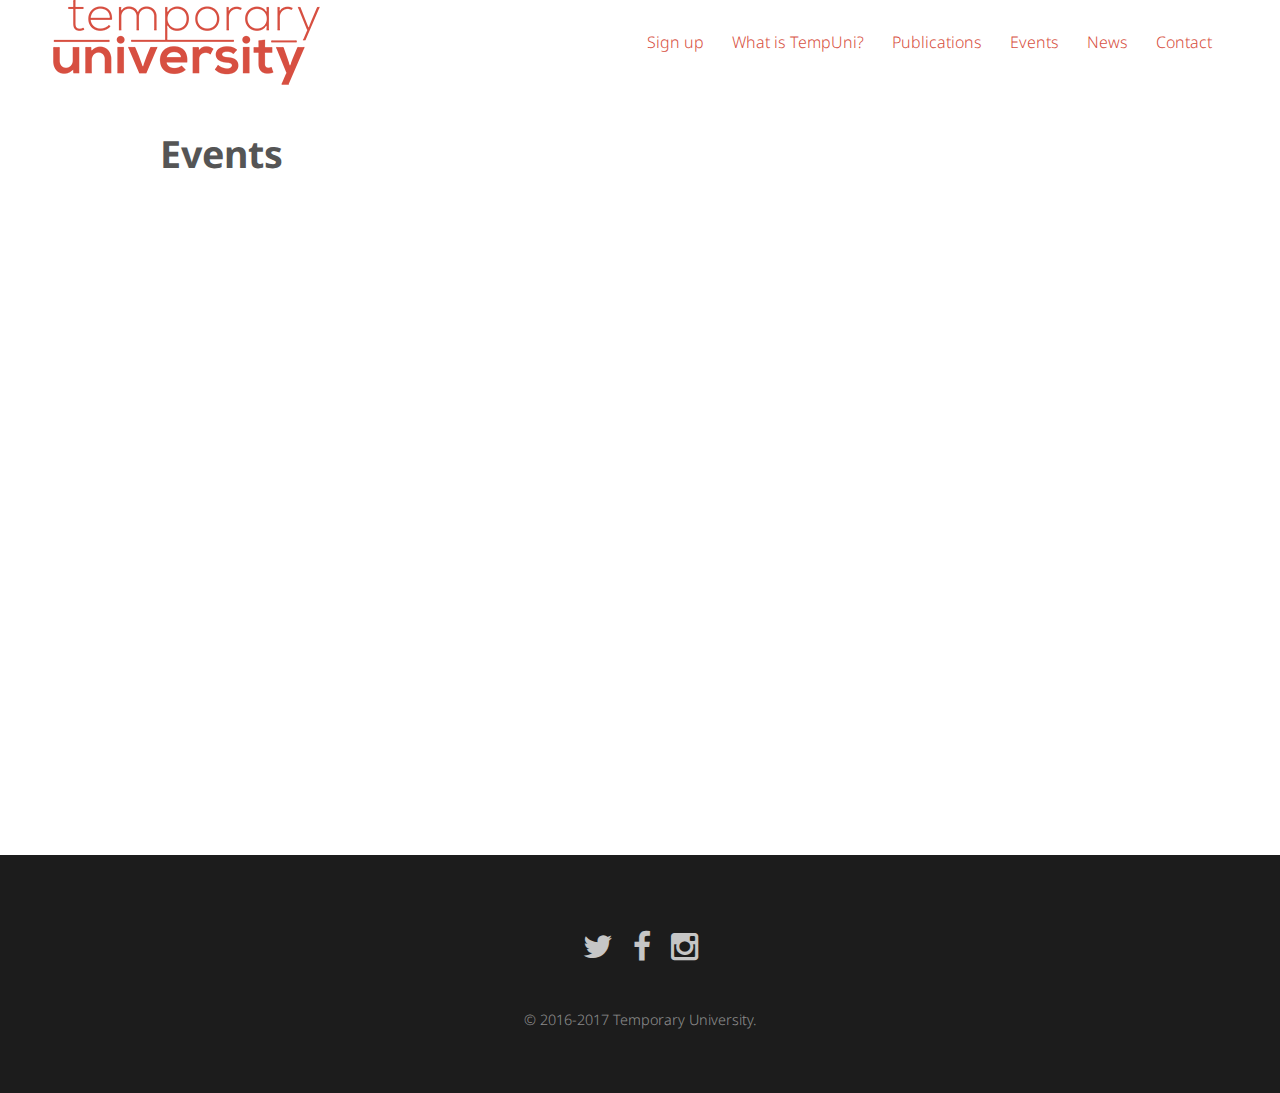
==== commit 9a919ded: "Add sign up link" ====
--- a/events.html
+++ b/events.html
@@ -20,6 +20,7 @@
 					<img src="images/logo.png" alt="" />
 				</a>
 				<nav>
+					<a href="https://visitor.r20.constantcontact.com/manage/optin?v=001XB9GCljnz7Mk09FMCWFLM7u83es7ULOTr5x4syYwMAoA1OhRwA81wuaErI6YrchPF5K2RZ7-MWJ4RinZfRHHqY45OwDbjjSGnbPWomMzXYlc97j081kzFphBcUgqCBDNDXvWjFkx3KcsTxZuOAXSVd1txci3V8qi" target="_blank">Sign up</a>
 					<a href="index.html">What is TempUni?</a>
 					<a href="generic.html">Publications</a>
 					<a href="events.html">Events</a>
@@ -49,16 +50,16 @@
 			</section>
 
 		<!-- Footer -->
-			<footer id="footer">
-				<ul class="icons">
-					<li><a href="#" class="icon fa-twitter"><span class="label">Twitter</span></a></li>
-					<li><a href="#" class="icon fa-facebook"><span class="label">Facebook</span></a></li>
-					<li><a href="#" class="icon fa-instagram"><span class="label">Instagram</span></a></li>
-				</ul>
-				<div class="copyright">
-					&copy; <a href="https://www.temporaryuniversity.com">Tempora</a>. Images: <a href="https://unsplash.com">Unsplash</a>.
-				</div>
-			</footer>
+		<footer id="footer">
+			<ul class="icons">
+				<li><a href="#" class="icon fa-twitter"><span class="label">Twitter</span></a></li>
+				<li><a href="#" class="icon fa-facebook"><span class="label">Facebook</span></a></li>
+				<li><a href="#" class="icon fa-instagram"><span class="label">Instagram</span></a></li>
+			</ul>
+			<div class="copyright">
+				&copy; 2016-2017 Temporary University.
+			</div>
+		</footer>
 
 		<!-- Scripts -->
 			<script src="assets/js/jquery.min.js"></script>
@@ -68,4 +69,4 @@
 			<script src="assets/js/main.js"></script>
 
 	</body>
-</html>+</html>
